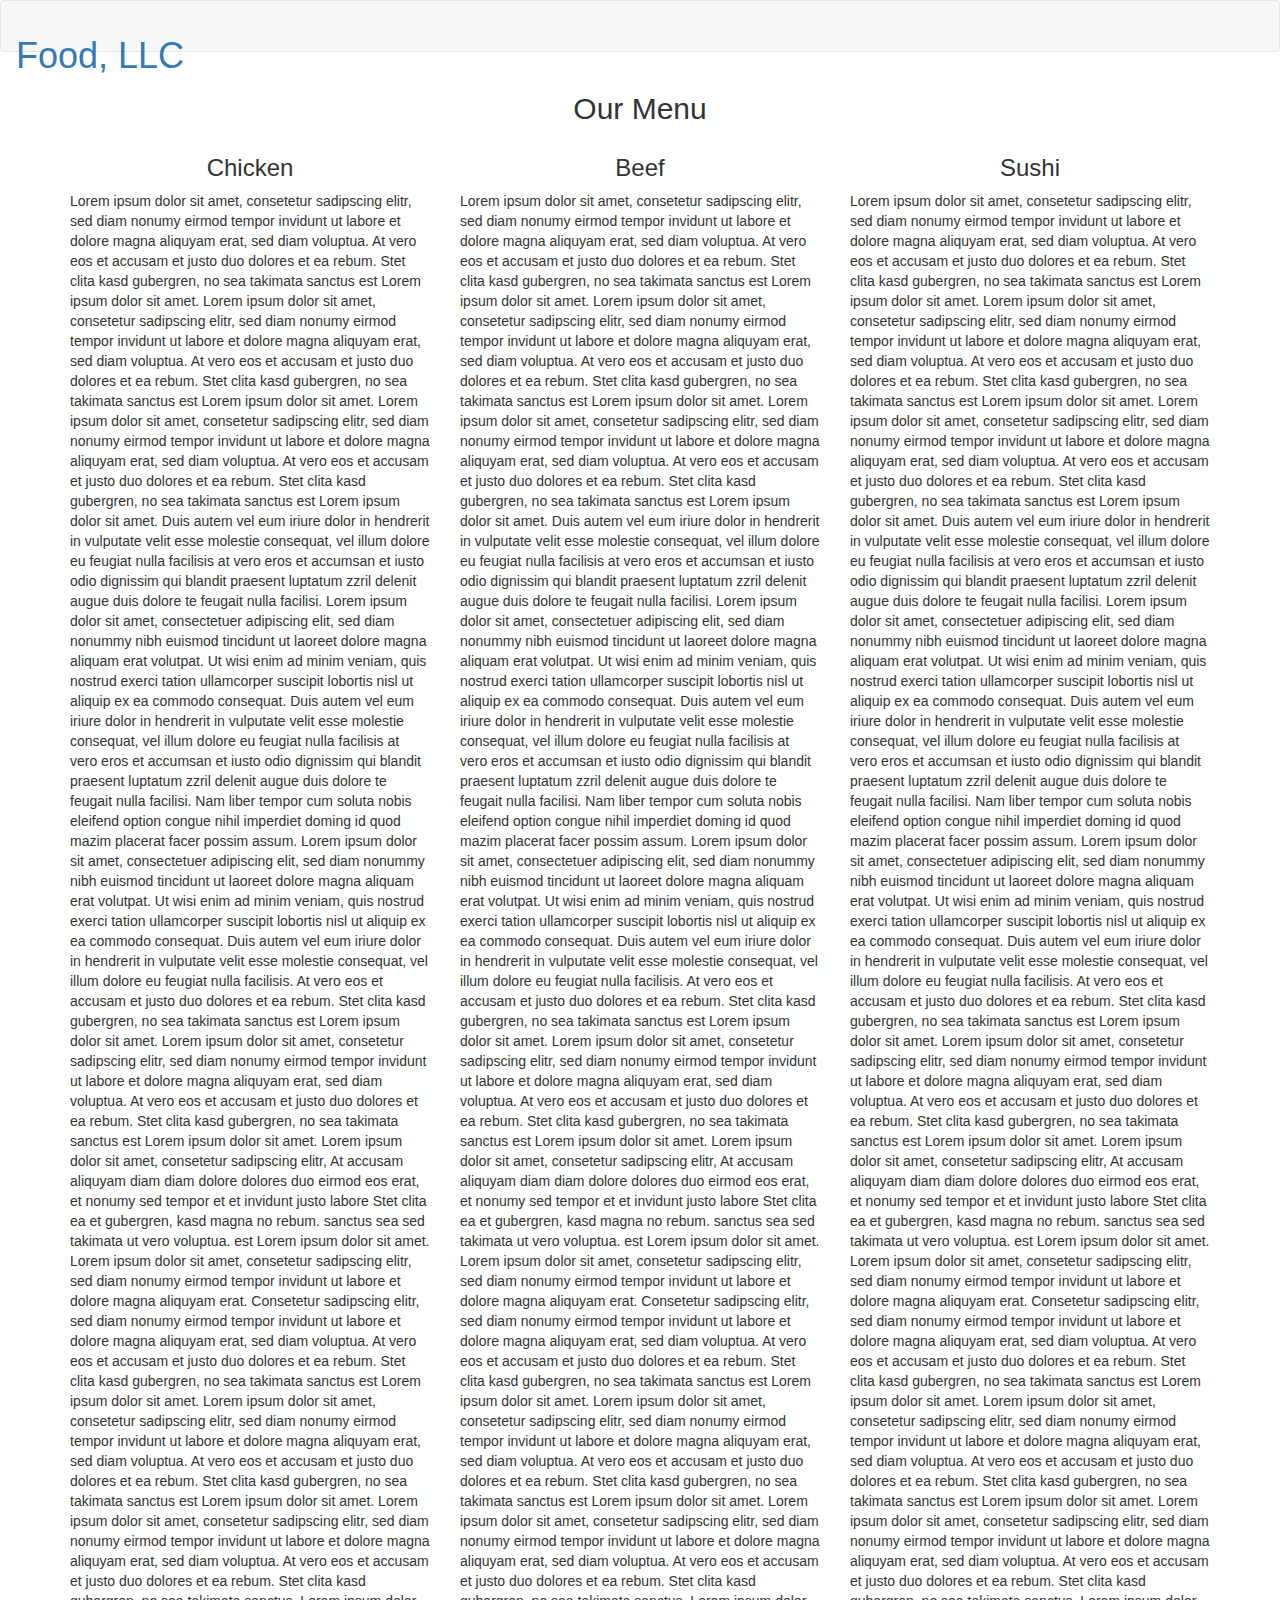
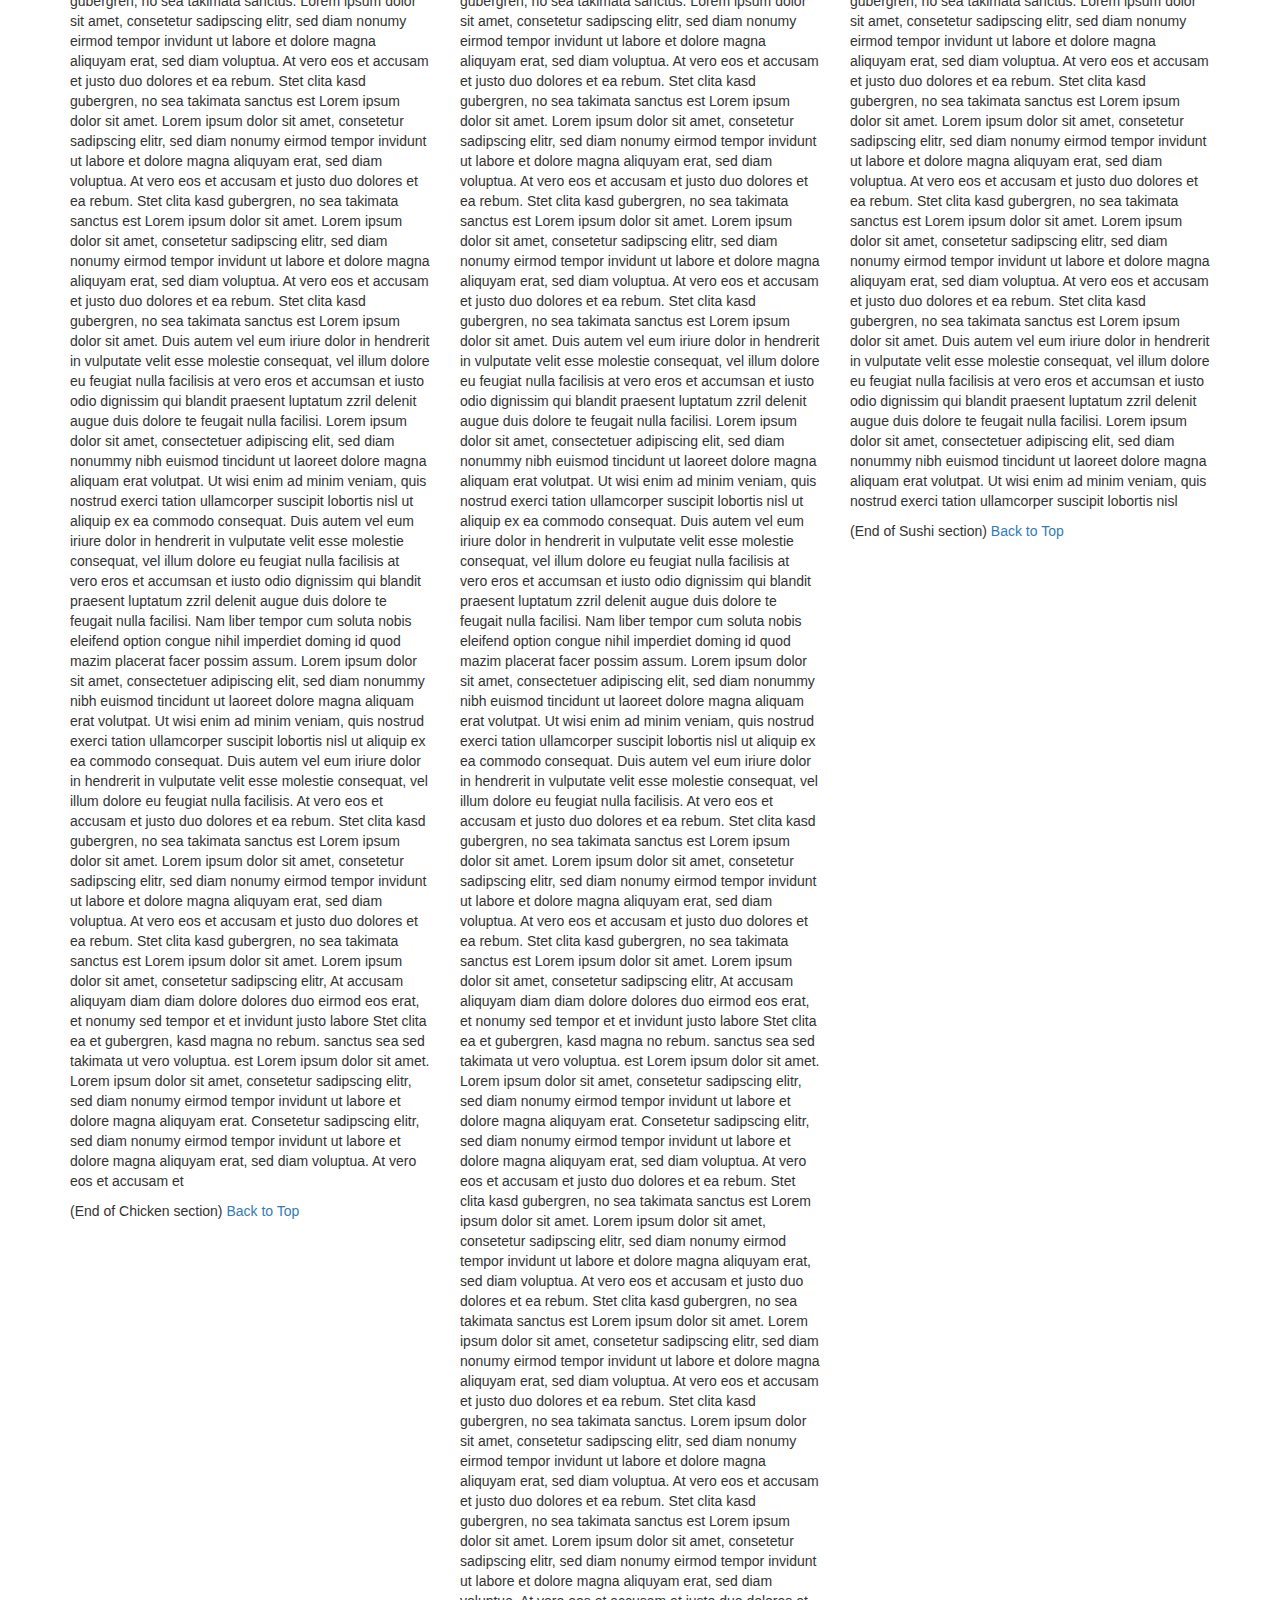
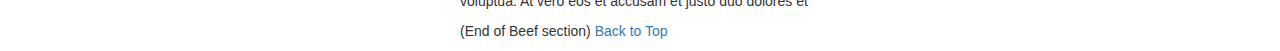
==== mod3_solution/index.html @ 335a5d44 "m" ====
<!DOCTYPE html>
<html lang="zxx">

<head>
    <meta charset="utf-8">
    <meta http-equiv="X-UA-Compatible" content="IE=edge">
    <meta name="viewport" content="width=device-width, initial-scale=1">
    <title>Assignment Solution for Module 3</title>
    <link rel="stylesheet" href="css/bootstrap.min.css">
    <link rel="stylesheet" href="css/styles.css">
    <link href="https://fonts.googleapis.com/css?family=Source+Sans+Pro" rel="stylesheet">
    <link href="https://fonts.googleapis.com/css?family=Abril+Fatface" rel="stylesheet">

    <!-- HTML5 shim and Respond.js for IE8 support of HTML5 elements and media queries -->
    <!-- WARNING: Respond.js doesn't work if you view the page via file:// -->
    <!--[if lt IE 9]>
      <script src="https://oss.maxcdn.com/html5shiv/3.7.2/html5shiv.min.js"></script>
      <script src="https://oss.maxcdn.com/respond/1.4.2/respond.min.js"></script>
    <![endif]-->
</head>

<body>
    <header>
        <nav id="header-nav" class="navbar navbar-default">
            <div class="container-fluid">
                <div class="navbar-header">
                    <div class="navbar-brand">
                        <a href="index.html"><h1>Food, LLC</h1></a>
                    </div>

                    <button type="button" class="navbar-toggle collapsed visible-xs" data-toggle="collapse" data-target="#collapsable-nav" aria-expanded="false">
                        <span class="sr-only">Toggle navigation</span>
                        <span class="icon-bar"></span>
                        <span class="icon-bar"></span>
                        <span class="icon-bar"></span>
                    </button>
                </div>

                <div id="collapsable-nav" class="collapse navbar-collapse">
                    <ul id="nav-list" class="nav navbar-nav navbar-right visible-xs text-center">
                        <li>
                            <a href="#chicken-tile"><br class="hidden-xs"> Chicken</a>
                        </li>
                        <li>
                            <a href="#beef-tile"><br class="hidden-xs"> Beef</a>
                        </li>
                        <li>
                            <a href="#sushi-tile"><br class="hidden-xs"> Sushi</a>
                        </li>
                    </ul>
                </div>
            </div>
        </nav>
    </header>

    <div id="main-content" class="container">
        <h2 id="top-heading" class="text-center">Our Menu</h2>
        <div id="home-tiles" class="row">
            <div class="col-md-4 col-sm-6 col-xs-12">
                <div id="chicken-tile">
                    <section>
                        <h3 class="text-center">Chicken</h3>
                        <p>
                            Lorem ipsum dolor sit amet, consetetur sadipscing elitr, sed diam nonumy eirmod tempor invidunt ut labore et dolore magna aliquyam erat, sed diam voluptua. At vero eos et accusam et justo duo dolores et ea rebum. Stet clita kasd gubergren, no sea takimata
                            sanctus est Lorem ipsum dolor sit amet. Lorem ipsum dolor sit amet, consetetur sadipscing elitr, sed diam nonumy eirmod tempor invidunt ut labore et dolore magna aliquyam erat, sed diam voluptua. At vero eos et accusam et justo
                            duo dolores et ea rebum. Stet clita kasd gubergren, no sea takimata sanctus est Lorem ipsum dolor sit amet. Lorem ipsum dolor sit amet, consetetur sadipscing elitr, sed diam nonumy eirmod tempor invidunt ut labore et dolore
                            magna aliquyam erat, sed diam voluptua. At vero eos et accusam et justo duo dolores et ea rebum. Stet clita kasd gubergren, no sea takimata sanctus est Lorem ipsum dolor sit amet. Duis autem vel eum iriure dolor in hendrerit
                            in vulputate velit esse molestie consequat, vel illum dolore eu feugiat nulla facilisis at vero eros et accumsan et iusto odio dignissim qui blandit praesent luptatum zzril delenit augue duis dolore te feugait nulla facilisi.
                            Lorem ipsum dolor sit amet, consectetuer adipiscing elit, sed diam nonummy nibh euismod tincidunt ut laoreet dolore magna aliquam erat volutpat. Ut wisi enim ad minim veniam, quis nostrud exerci tation ullamcorper suscipit
                            lobortis nisl ut aliquip ex ea commodo consequat. Duis autem vel eum iriure dolor in hendrerit in vulputate velit esse molestie consequat, vel illum dolore eu feugiat nulla facilisis at vero eros et accumsan et iusto odio dignissim
                            qui blandit praesent luptatum zzril delenit augue duis dolore te feugait nulla facilisi. Nam liber tempor cum soluta nobis eleifend option congue nihil imperdiet doming id quod mazim placerat facer possim assum. Lorem ipsum
                            dolor sit amet, consectetuer adipiscing elit, sed diam nonummy nibh euismod tincidunt ut laoreet dolore magna aliquam erat volutpat. Ut wisi enim ad minim veniam, quis nostrud exerci tation ullamcorper suscipit lobortis nisl
                            ut aliquip ex ea commodo consequat. Duis autem vel eum iriure dolor in hendrerit in vulputate velit esse molestie consequat, vel illum dolore eu feugiat nulla facilisis. At vero eos et accusam et justo duo dolores et ea rebum.
                            Stet clita kasd gubergren, no sea takimata sanctus est Lorem ipsum dolor sit amet. Lorem ipsum dolor sit amet, consetetur sadipscing elitr, sed diam nonumy eirmod tempor invidunt ut labore et dolore magna aliquyam erat, sed
                            diam voluptua. At vero eos et accusam et justo duo dolores et ea rebum. Stet clita kasd gubergren, no sea takimata sanctus est Lorem ipsum dolor sit amet. Lorem ipsum dolor sit amet, consetetur sadipscing elitr, At accusam
                            aliquyam diam diam dolore dolores duo eirmod eos erat, et nonumy sed tempor et et invidunt justo labore Stet clita ea et gubergren, kasd magna no rebum. sanctus sea sed takimata ut vero voluptua. est Lorem ipsum dolor sit amet.
                            Lorem ipsum dolor sit amet, consetetur sadipscing elitr, sed diam nonumy eirmod tempor invidunt ut labore et dolore magna aliquyam erat. Consetetur sadipscing elitr, sed diam nonumy eirmod tempor invidunt ut labore et dolore
                            magna aliquyam erat, sed diam voluptua. At vero eos et accusam et justo duo dolores et ea rebum. Stet clita kasd gubergren, no sea takimata sanctus est Lorem ipsum dolor sit amet. Lorem ipsum dolor sit amet, consetetur sadipscing
                            elitr, sed diam nonumy eirmod tempor invidunt ut labore et dolore magna aliquyam erat, sed diam voluptua. At vero eos et accusam et justo duo dolores et ea rebum. Stet clita kasd gubergren, no sea takimata sanctus est Lorem
                            ipsum dolor sit amet. Lorem ipsum dolor sit amet, consetetur sadipscing elitr, sed diam nonumy eirmod tempor invidunt ut labore et dolore magna aliquyam erat, sed diam voluptua. At vero eos et accusam et justo duo dolores et
                            ea rebum. Stet clita kasd gubergren, no sea takimata sanctus. Lorem ipsum dolor sit amet, consetetur sadipscing elitr, sed diam nonumy eirmod tempor invidunt ut labore et dolore magna aliquyam erat, sed diam voluptua. At vero
                            eos et accusam et justo duo dolores et ea rebum. Stet clita kasd gubergren, no sea takimata sanctus est Lorem ipsum dolor sit amet. Lorem ipsum dolor sit amet, consetetur sadipscing elitr, sed diam nonumy eirmod tempor invidunt
                            ut labore et dolore magna aliquyam erat, sed diam voluptua. At vero eos et accusam et justo duo dolores et ea rebum. Stet clita kasd gubergren, no sea takimata sanctus est Lorem ipsum dolor sit amet. Lorem ipsum dolor sit amet,
                            consetetur sadipscing elitr, sed diam nonumy eirmod tempor invidunt ut labore et dolore magna aliquyam erat, sed diam voluptua. At vero eos et accusam et justo duo dolores et ea rebum. Stet clita kasd gubergren, no sea takimata
                            sanctus est Lorem ipsum dolor sit amet. Duis autem vel eum iriure dolor in hendrerit in vulputate velit esse molestie consequat, vel illum dolore eu feugiat nulla facilisis at vero eros et accumsan et iusto odio dignissim qui
                            blandit praesent luptatum zzril delenit augue duis dolore te feugait nulla facilisi. Lorem ipsum dolor sit amet, consectetuer adipiscing elit, sed diam nonummy nibh euismod tincidunt ut laoreet dolore magna aliquam erat volutpat.
                            Ut wisi enim ad minim veniam, quis nostrud exerci tation ullamcorper suscipit lobortis nisl ut aliquip ex ea commodo consequat. Duis autem vel eum iriure dolor in hendrerit in vulputate velit esse molestie consequat, vel illum
                            dolore eu feugiat nulla facilisis at vero eros et accumsan et iusto odio dignissim qui blandit praesent luptatum zzril delenit augue duis dolore te feugait nulla facilisi. Nam liber tempor cum soluta nobis eleifend option congue
                            nihil imperdiet doming id quod mazim placerat facer possim assum. Lorem ipsum dolor sit amet, consectetuer adipiscing elit, sed diam nonummy nibh euismod tincidunt ut laoreet dolore magna aliquam erat volutpat. Ut wisi enim
                            ad minim veniam, quis nostrud exerci tation ullamcorper suscipit lobortis nisl ut aliquip ex ea commodo consequat. Duis autem vel eum iriure dolor in hendrerit in vulputate velit esse molestie consequat, vel illum dolore eu
                            feugiat nulla facilisis. At vero eos et accusam et justo duo dolores et ea rebum. Stet clita kasd gubergren, no sea takimata sanctus est Lorem ipsum dolor sit amet. Lorem ipsum dolor sit amet, consetetur sadipscing elitr, sed
                            diam nonumy eirmod tempor invidunt ut labore et dolore magna aliquyam erat, sed diam voluptua. At vero eos et accusam et justo duo dolores et ea rebum. Stet clita kasd gubergren, no sea takimata sanctus est Lorem ipsum dolor
                            sit amet. Lorem ipsum dolor sit amet, consetetur sadipscing elitr, At accusam aliquyam diam diam dolore dolores duo eirmod eos erat, et nonumy sed tempor et et invidunt justo labore Stet clita ea et gubergren, kasd magna no
                            rebum. sanctus sea sed takimata ut vero voluptua. est Lorem ipsum dolor sit amet. Lorem ipsum dolor sit amet, consetetur sadipscing elitr, sed diam nonumy eirmod tempor invidunt ut labore et dolore magna aliquyam erat. Consetetur
                            sadipscing elitr, sed diam nonumy eirmod tempor invidunt ut labore et dolore magna aliquyam erat, sed diam voluptua. At vero eos et accusam et
                        </p>
                        <p>
                            (End of Chicken section) <a href="#top-heading">Back to Top</a>
                        </p>
                    </section>
                </div>
            </div>
            <div class="col-md-4 col-sm-6 col-xs-12">
                <div id="beef-tile">
                    <section>
                        <h3 class="text-center">Beef</h3>
                        <p>
                            Lorem ipsum dolor sit amet, consetetur sadipscing elitr, sed diam nonumy eirmod tempor invidunt ut labore et dolore magna aliquyam erat, sed diam voluptua. At vero eos et accusam et justo duo dolores et ea rebum. Stet clita kasd gubergren, no sea takimata
                            sanctus est Lorem ipsum dolor sit amet. Lorem ipsum dolor sit amet, consetetur sadipscing elitr, sed diam nonumy eirmod tempor invidunt ut labore et dolore magna aliquyam erat, sed diam voluptua. At vero eos et accusam et justo
                            duo dolores et ea rebum. Stet clita kasd gubergren, no sea takimata sanctus est Lorem ipsum dolor sit amet. Lorem ipsum dolor sit amet, consetetur sadipscing elitr, sed diam nonumy eirmod tempor invidunt ut labore et dolore
                            magna aliquyam erat, sed diam voluptua. At vero eos et accusam et justo duo dolores et ea rebum. Stet clita kasd gubergren, no sea takimata sanctus est Lorem ipsum dolor sit amet. Duis autem vel eum iriure dolor in hendrerit
                            in vulputate velit esse molestie consequat, vel illum dolore eu feugiat nulla facilisis at vero eros et accumsan et iusto odio dignissim qui blandit praesent luptatum zzril delenit augue duis dolore te feugait nulla facilisi.
                            Lorem ipsum dolor sit amet, consectetuer adipiscing elit, sed diam nonummy nibh euismod tincidunt ut laoreet dolore magna aliquam erat volutpat. Ut wisi enim ad minim veniam, quis nostrud exerci tation ullamcorper suscipit
                            lobortis nisl ut aliquip ex ea commodo consequat. Duis autem vel eum iriure dolor in hendrerit in vulputate velit esse molestie consequat, vel illum dolore eu feugiat nulla facilisis at vero eros et accumsan et iusto odio dignissim
                            qui blandit praesent luptatum zzril delenit augue duis dolore te feugait nulla facilisi. Nam liber tempor cum soluta nobis eleifend option congue nihil imperdiet doming id quod mazim placerat facer possim assum. Lorem ipsum
                            dolor sit amet, consectetuer adipiscing elit, sed diam nonummy nibh euismod tincidunt ut laoreet dolore magna aliquam erat volutpat. Ut wisi enim ad minim veniam, quis nostrud exerci tation ullamcorper suscipit lobortis nisl
                            ut aliquip ex ea commodo consequat. Duis autem vel eum iriure dolor in hendrerit in vulputate velit esse molestie consequat, vel illum dolore eu feugiat nulla facilisis. At vero eos et accusam et justo duo dolores et ea rebum.
                            Stet clita kasd gubergren, no sea takimata sanctus est Lorem ipsum dolor sit amet. Lorem ipsum dolor sit amet, consetetur sadipscing elitr, sed diam nonumy eirmod tempor invidunt ut labore et dolore magna aliquyam erat, sed
                            diam voluptua. At vero eos et accusam et justo duo dolores et ea rebum. Stet clita kasd gubergren, no sea takimata sanctus est Lorem ipsum dolor sit amet. Lorem ipsum dolor sit amet, consetetur sadipscing elitr, At accusam
                            aliquyam diam diam dolore dolores duo eirmod eos erat, et nonumy sed tempor et et invidunt justo labore Stet clita ea et gubergren, kasd magna no rebum. sanctus sea sed takimata ut vero voluptua. est Lorem ipsum dolor sit amet.
                            Lorem ipsum dolor sit amet, consetetur sadipscing elitr, sed diam nonumy eirmod tempor invidunt ut labore et dolore magna aliquyam erat. Consetetur sadipscing elitr, sed diam nonumy eirmod tempor invidunt ut labore et dolore
                            magna aliquyam erat, sed diam voluptua. At vero eos et accusam et justo duo dolores et ea rebum. Stet clita kasd gubergren, no sea takimata sanctus est Lorem ipsum dolor sit amet. Lorem ipsum dolor sit amet, consetetur sadipscing
                            elitr, sed diam nonumy eirmod tempor invidunt ut labore et dolore magna aliquyam erat, sed diam voluptua. At vero eos et accusam et justo duo dolores et ea rebum. Stet clita kasd gubergren, no sea takimata sanctus est Lorem
                            ipsum dolor sit amet. Lorem ipsum dolor sit amet, consetetur sadipscing elitr, sed diam nonumy eirmod tempor invidunt ut labore et dolore magna aliquyam erat, sed diam voluptua. At vero eos et accusam et justo duo dolores et
                            ea rebum. Stet clita kasd gubergren, no sea takimata sanctus. Lorem ipsum dolor sit amet, consetetur sadipscing elitr, sed diam nonumy eirmod tempor invidunt ut labore et dolore magna aliquyam erat, sed diam voluptua. At vero
                            eos et accusam et justo duo dolores et ea rebum. Stet clita kasd gubergren, no sea takimata sanctus est Lorem ipsum dolor sit amet. Lorem ipsum dolor sit amet, consetetur sadipscing elitr, sed diam nonumy eirmod tempor invidunt
                            ut labore et dolore magna aliquyam erat, sed diam voluptua. At vero eos et accusam et justo duo dolores et ea rebum. Stet clita kasd gubergren, no sea takimata sanctus est Lorem ipsum dolor sit amet. Lorem ipsum dolor sit amet,
                            consetetur sadipscing elitr, sed diam nonumy eirmod tempor invidunt ut labore et dolore magna aliquyam erat, sed diam voluptua. At vero eos et accusam et justo duo dolores et ea rebum. Stet clita kasd gubergren, no sea takimata
                            sanctus est Lorem ipsum dolor sit amet. Duis autem vel eum iriure dolor in hendrerit in vulputate velit esse molestie consequat, vel illum dolore eu feugiat nulla facilisis at vero eros et accumsan et iusto odio dignissim qui
                            blandit praesent luptatum zzril delenit augue duis dolore te feugait nulla facilisi. Lorem ipsum dolor sit amet, consectetuer adipiscing elit, sed diam nonummy nibh euismod tincidunt ut laoreet dolore magna aliquam erat volutpat.
                            Ut wisi enim ad minim veniam, quis nostrud exerci tation ullamcorper suscipit lobortis nisl ut aliquip ex ea commodo consequat. Duis autem vel eum iriure dolor in hendrerit in vulputate velit esse molestie consequat, vel illum
                            dolore eu feugiat nulla facilisis at vero eros et accumsan et iusto odio dignissim qui blandit praesent luptatum zzril delenit augue duis dolore te feugait nulla facilisi. Nam liber tempor cum soluta nobis eleifend option congue
                            nihil imperdiet doming id quod mazim placerat facer possim assum. Lorem ipsum dolor sit amet, consectetuer adipiscing elit, sed diam nonummy nibh euismod tincidunt ut laoreet dolore magna aliquam erat volutpat. Ut wisi enim
                            ad minim veniam, quis nostrud exerci tation ullamcorper suscipit lobortis nisl ut aliquip ex ea commodo consequat. Duis autem vel eum iriure dolor in hendrerit in vulputate velit esse molestie consequat, vel illum dolore eu
                            feugiat nulla facilisis. At vero eos et accusam et justo duo dolores et ea rebum. Stet clita kasd gubergren, no sea takimata sanctus est Lorem ipsum dolor sit amet. Lorem ipsum dolor sit amet, consetetur sadipscing elitr, sed
                            diam nonumy eirmod tempor invidunt ut labore et dolore magna aliquyam erat, sed diam voluptua. At vero eos et accusam et justo duo dolores et ea rebum. Stet clita kasd gubergren, no sea takimata sanctus est Lorem ipsum dolor
                            sit amet. Lorem ipsum dolor sit amet, consetetur sadipscing elitr, At accusam aliquyam diam diam dolore dolores duo eirmod eos erat, et nonumy sed tempor et et invidunt justo labore Stet clita ea et gubergren, kasd magna no
                            rebum. sanctus sea sed takimata ut vero voluptua. est Lorem ipsum dolor sit amet. Lorem ipsum dolor sit amet, consetetur sadipscing elitr, sed diam nonumy eirmod tempor invidunt ut labore et dolore magna aliquyam erat. Consetetur
                            sadipscing elitr, sed diam nonumy eirmod tempor invidunt ut labore et dolore magna aliquyam erat, sed diam voluptua. At vero eos et accusam et justo duo dolores et ea rebum. Stet clita kasd gubergren, no sea takimata sanctus
                            est Lorem ipsum dolor sit amet. Lorem ipsum dolor sit amet, consetetur sadipscing elitr, sed diam nonumy eirmod tempor invidunt ut labore et dolore magna aliquyam erat, sed diam voluptua. At vero eos et accusam et justo duo
                            dolores et ea rebum. Stet clita kasd gubergren, no sea takimata sanctus est Lorem ipsum dolor sit amet. Lorem ipsum dolor sit amet, consetetur sadipscing elitr, sed diam nonumy eirmod tempor invidunt ut labore et dolore magna
                            aliquyam erat, sed diam voluptua. At vero eos et accusam et justo duo dolores et ea rebum. Stet clita kasd gubergren, no sea takimata sanctus. Lorem ipsum dolor sit amet, consetetur sadipscing elitr, sed diam nonumy eirmod
                            tempor invidunt ut labore et dolore magna aliquyam erat, sed diam voluptua. At vero eos et accusam et justo duo dolores et ea rebum. Stet clita kasd gubergren, no sea takimata sanctus est Lorem ipsum dolor sit amet. Lorem ipsum
                            dolor sit amet, consetetur sadipscing elitr, sed diam nonumy eirmod tempor invidunt ut labore et dolore magna aliquyam erat, sed diam voluptua. At vero eos et accusam et justo duo dolores et
                        </p>
                        <p>
                            (End of Beef section) <a href="#top-heading">Back to Top</a>
                        </p>
                    </section>
                </div>
            </div>
            <!-- <div class="clearfix visible-md-block"></div> -->
            <div class="col-md-4 col-sm-12 col-xs-12">
                <div id="sushi-tile">
                    <section>
                        <h3 class="text-center">Sushi</h3>
                        <p>
                            Lorem ipsum dolor sit amet, consetetur sadipscing elitr, sed diam nonumy eirmod tempor invidunt ut labore et dolore magna aliquyam erat, sed diam voluptua. At vero eos et accusam et justo duo dolores et ea rebum. Stet clita kasd gubergren, no sea takimata
                            sanctus est Lorem ipsum dolor sit amet. Lorem ipsum dolor sit amet, consetetur sadipscing elitr, sed diam nonumy eirmod tempor invidunt ut labore et dolore magna aliquyam erat, sed diam voluptua. At vero eos et accusam et justo
                            duo dolores et ea rebum. Stet clita kasd gubergren, no sea takimata sanctus est Lorem ipsum dolor sit amet. Lorem ipsum dolor sit amet, consetetur sadipscing elitr, sed diam nonumy eirmod tempor invidunt ut labore et dolore
                            magna aliquyam erat, sed diam voluptua. At vero eos et accusam et justo duo dolores et ea rebum. Stet clita kasd gubergren, no sea takimata sanctus est Lorem ipsum dolor sit amet. Duis autem vel eum iriure dolor in hendrerit
                            in vulputate velit esse molestie consequat, vel illum dolore eu feugiat nulla facilisis at vero eros et accumsan et iusto odio dignissim qui blandit praesent luptatum zzril delenit augue duis dolore te feugait nulla facilisi.
                            Lorem ipsum dolor sit amet, consectetuer adipiscing elit, sed diam nonummy nibh euismod tincidunt ut laoreet dolore magna aliquam erat volutpat. Ut wisi enim ad minim veniam, quis nostrud exerci tation ullamcorper suscipit
                            lobortis nisl ut aliquip ex ea commodo consequat. Duis autem vel eum iriure dolor in hendrerit in vulputate velit esse molestie consequat, vel illum dolore eu feugiat nulla facilisis at vero eros et accumsan et iusto odio dignissim
                            qui blandit praesent luptatum zzril delenit augue duis dolore te feugait nulla facilisi. Nam liber tempor cum soluta nobis eleifend option congue nihil imperdiet doming id quod mazim placerat facer possim assum. Lorem ipsum
                            dolor sit amet, consectetuer adipiscing elit, sed diam nonummy nibh euismod tincidunt ut laoreet dolore magna aliquam erat volutpat. Ut wisi enim ad minim veniam, quis nostrud exerci tation ullamcorper suscipit lobortis nisl
                            ut aliquip ex ea commodo consequat. Duis autem vel eum iriure dolor in hendrerit in vulputate velit esse molestie consequat, vel illum dolore eu feugiat nulla facilisis. At vero eos et accusam et justo duo dolores et ea rebum.
                            Stet clita kasd gubergren, no sea takimata sanctus est Lorem ipsum dolor sit amet. Lorem ipsum dolor sit amet, consetetur sadipscing elitr, sed diam nonumy eirmod tempor invidunt ut labore et dolore magna aliquyam erat, sed
                            diam voluptua. At vero eos et accusam et justo duo dolores et ea rebum. Stet clita kasd gubergren, no sea takimata sanctus est Lorem ipsum dolor sit amet. Lorem ipsum dolor sit amet, consetetur sadipscing elitr, At accusam
                            aliquyam diam diam dolore dolores duo eirmod eos erat, et nonumy sed tempor et et invidunt justo labore Stet clita ea et gubergren, kasd magna no rebum. sanctus sea sed takimata ut vero voluptua. est Lorem ipsum dolor sit amet.
                            Lorem ipsum dolor sit amet, consetetur sadipscing elitr, sed diam nonumy eirmod tempor invidunt ut labore et dolore magna aliquyam erat. Consetetur sadipscing elitr, sed diam nonumy eirmod tempor invidunt ut labore et dolore
                            magna aliquyam erat, sed diam voluptua. At vero eos et accusam et justo duo dolores et ea rebum. Stet clita kasd gubergren, no sea takimata sanctus est Lorem ipsum dolor sit amet. Lorem ipsum dolor sit amet, consetetur sadipscing
                            elitr, sed diam nonumy eirmod tempor invidunt ut labore et dolore magna aliquyam erat, sed diam voluptua. At vero eos et accusam et justo duo dolores et ea rebum. Stet clita kasd gubergren, no sea takimata sanctus est Lorem
                            ipsum dolor sit amet. Lorem ipsum dolor sit amet, consetetur sadipscing elitr, sed diam nonumy eirmod tempor invidunt ut labore et dolore magna aliquyam erat, sed diam voluptua. At vero eos et accusam et justo duo dolores et
                            ea rebum. Stet clita kasd gubergren, no sea takimata sanctus. Lorem ipsum dolor sit amet, consetetur sadipscing elitr, sed diam nonumy eirmod tempor invidunt ut labore et dolore magna aliquyam erat, sed diam voluptua. At vero
                            eos et accusam et justo duo dolores et ea rebum. Stet clita kasd gubergren, no sea takimata sanctus est Lorem ipsum dolor sit amet. Lorem ipsum dolor sit amet, consetetur sadipscing elitr, sed diam nonumy eirmod tempor invidunt
                            ut labore et dolore magna aliquyam erat, sed diam voluptua. At vero eos et accusam et justo duo dolores et ea rebum. Stet clita kasd gubergren, no sea takimata sanctus est Lorem ipsum dolor sit amet. Lorem ipsum dolor sit amet,
                            consetetur sadipscing elitr, sed diam nonumy eirmod tempor invidunt ut labore et dolore magna aliquyam erat, sed diam voluptua. At vero eos et accusam et justo duo dolores et ea rebum. Stet clita kasd gubergren, no sea takimata
                            sanctus est Lorem ipsum dolor sit amet. Duis autem vel eum iriure dolor in hendrerit in vulputate velit esse molestie consequat, vel illum dolore eu feugiat nulla facilisis at vero eros et accumsan et iusto odio dignissim qui
                            blandit praesent luptatum zzril delenit augue duis dolore te feugait nulla facilisi. Lorem ipsum dolor sit amet, consectetuer adipiscing elit, sed diam nonummy nibh euismod tincidunt ut laoreet dolore magna aliquam erat volutpat.
                            Ut wisi enim ad minim veniam, quis nostrud exerci tation ullamcorper suscipit lobortis nisl
                        </p>
                        <p>
                            (End of Sushi section) <a href="#top-heading">Back to Top</a>
                        </p>
                    </section>
                </div>
            </div>
            <!-- <div class="clearfix visible-lg-block"></div> -->
        </div>
    </div>
    <div class="clearfix visible-lg-block"></div>


    <!-- jQuery (Bootstrap JS plugins depend on it) -->
    <script src="js/jquery-3.1.1.min.js"></script>
    <script src="js/bootstrap.min.js"></script>
    <!-- <script src="js/script.js"></script> -->

</body>

</html>
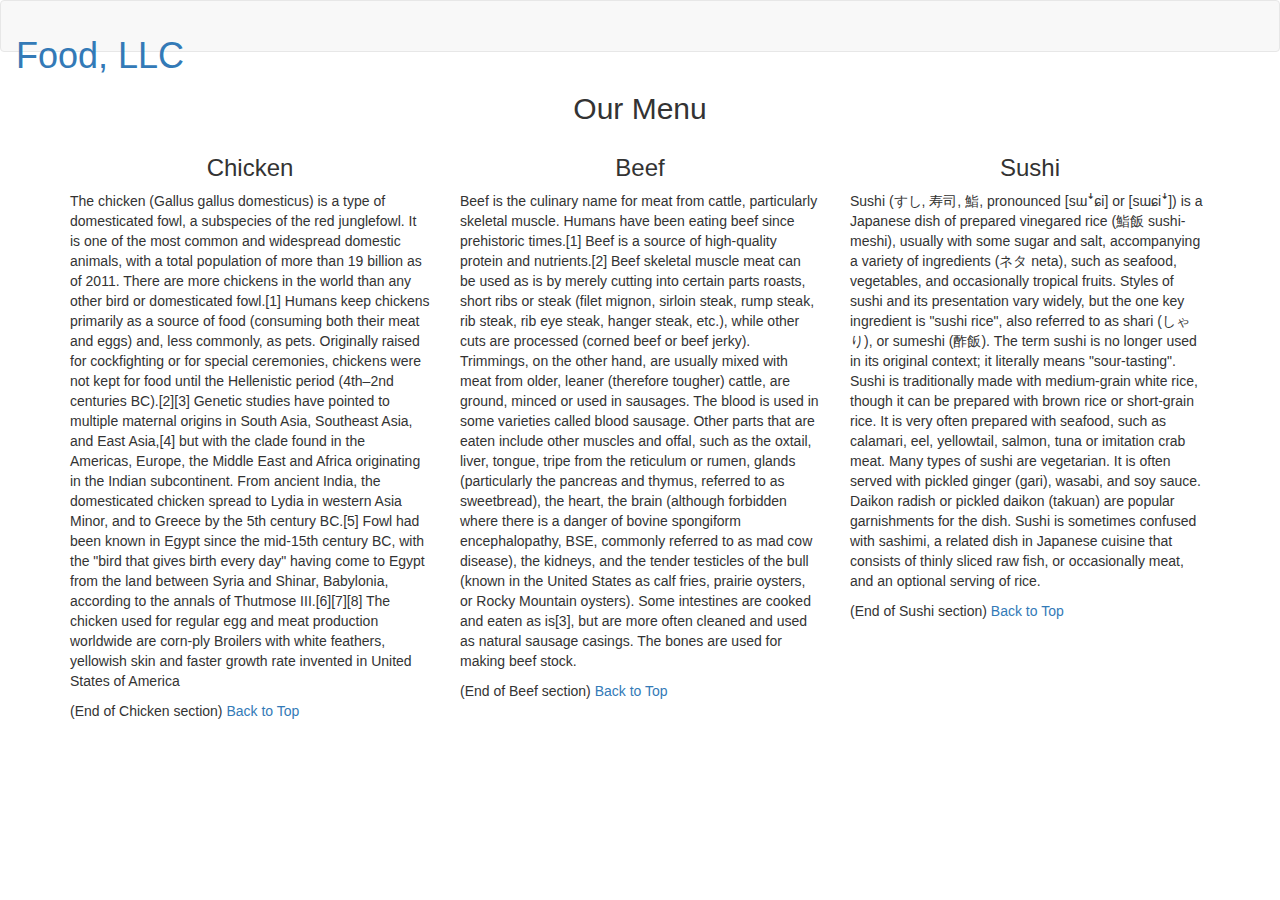
==== commit 05c1ae88: "m" ====
--- a/mod3_solution/index.html
+++ b/mod3_solution/index.html
@@ -11,12 +11,7 @@
     <link href="https://fonts.googleapis.com/css?family=Source+Sans+Pro" rel="stylesheet">
     <link href="https://fonts.googleapis.com/css?family=Abril+Fatface" rel="stylesheet">
 
-    <!-- HTML5 shim and Respond.js for IE8 support of HTML5 elements and media queries -->
-    <!-- WARNING: Respond.js doesn't work if you view the page via file:// -->
-    <!--[if lt IE 9]>
-      <script src="https://oss.maxcdn.com/html5shiv/3.7.2/html5shiv.min.js"></script>
-      <script src="https://oss.maxcdn.com/respond/1.4.2/respond.min.js"></script>
-    <![endif]-->
+    
 </head>
 
 <body>
@@ -61,38 +56,9 @@
                     <section>
                         <h3 class="text-center">Chicken</h3>
                         <p>
-                            Lorem ipsum dolor sit amet, consetetur sadipscing elitr, sed diam nonumy eirmod tempor invidunt ut labore et dolore magna aliquyam erat, sed diam voluptua. At vero eos et accusam et justo duo dolores et ea rebum. Stet clita kasd gubergren, no sea takimata
-                            sanctus est Lorem ipsum dolor sit amet. Lorem ipsum dolor sit amet, consetetur sadipscing elitr, sed diam nonumy eirmod tempor invidunt ut labore et dolore magna aliquyam erat, sed diam voluptua. At vero eos et accusam et justo
-                            duo dolores et ea rebum. Stet clita kasd gubergren, no sea takimata sanctus est Lorem ipsum dolor sit amet. Lorem ipsum dolor sit amet, consetetur sadipscing elitr, sed diam nonumy eirmod tempor invidunt ut labore et dolore
-                            magna aliquyam erat, sed diam voluptua. At vero eos et accusam et justo duo dolores et ea rebum. Stet clita kasd gubergren, no sea takimata sanctus est Lorem ipsum dolor sit amet. Duis autem vel eum iriure dolor in hendrerit
-                            in vulputate velit esse molestie consequat, vel illum dolore eu feugiat nulla facilisis at vero eros et accumsan et iusto odio dignissim qui blandit praesent luptatum zzril delenit augue duis dolore te feugait nulla facilisi.
-                            Lorem ipsum dolor sit amet, consectetuer adipiscing elit, sed diam nonummy nibh euismod tincidunt ut laoreet dolore magna aliquam erat volutpat. Ut wisi enim ad minim veniam, quis nostrud exerci tation ullamcorper suscipit
-                            lobortis nisl ut aliquip ex ea commodo consequat. Duis autem vel eum iriure dolor in hendrerit in vulputate velit esse molestie consequat, vel illum dolore eu feugiat nulla facilisis at vero eros et accumsan et iusto odio dignissim
-                            qui blandit praesent luptatum zzril delenit augue duis dolore te feugait nulla facilisi. Nam liber tempor cum soluta nobis eleifend option congue nihil imperdiet doming id quod mazim placerat facer possim assum. Lorem ipsum
-                            dolor sit amet, consectetuer adipiscing elit, sed diam nonummy nibh euismod tincidunt ut laoreet dolore magna aliquam erat volutpat. Ut wisi enim ad minim veniam, quis nostrud exerci tation ullamcorper suscipit lobortis nisl
-                            ut aliquip ex ea commodo consequat. Duis autem vel eum iriure dolor in hendrerit in vulputate velit esse molestie consequat, vel illum dolore eu feugiat nulla facilisis. At vero eos et accusam et justo duo dolores et ea rebum.
-                            Stet clita kasd gubergren, no sea takimata sanctus est Lorem ipsum dolor sit amet. Lorem ipsum dolor sit amet, consetetur sadipscing elitr, sed diam nonumy eirmod tempor invidunt ut labore et dolore magna aliquyam erat, sed
-                            diam voluptua. At vero eos et accusam et justo duo dolores et ea rebum. Stet clita kasd gubergren, no sea takimata sanctus est Lorem ipsum dolor sit amet. Lorem ipsum dolor sit amet, consetetur sadipscing elitr, At accusam
-                            aliquyam diam diam dolore dolores duo eirmod eos erat, et nonumy sed tempor et et invidunt justo labore Stet clita ea et gubergren, kasd magna no rebum. sanctus sea sed takimata ut vero voluptua. est Lorem ipsum dolor sit amet.
-                            Lorem ipsum dolor sit amet, consetetur sadipscing elitr, sed diam nonumy eirmod tempor invidunt ut labore et dolore magna aliquyam erat. Consetetur sadipscing elitr, sed diam nonumy eirmod tempor invidunt ut labore et dolore
-                            magna aliquyam erat, sed diam voluptua. At vero eos et accusam et justo duo dolores et ea rebum. Stet clita kasd gubergren, no sea takimata sanctus est Lorem ipsum dolor sit amet. Lorem ipsum dolor sit amet, consetetur sadipscing
-                            elitr, sed diam nonumy eirmod tempor invidunt ut labore et dolore magna aliquyam erat, sed diam voluptua. At vero eos et accusam et justo duo dolores et ea rebum. Stet clita kasd gubergren, no sea takimata sanctus est Lorem
-                            ipsum dolor sit amet. Lorem ipsum dolor sit amet, consetetur sadipscing elitr, sed diam nonumy eirmod tempor invidunt ut labore et dolore magna aliquyam erat, sed diam voluptua. At vero eos et accusam et justo duo dolores et
-                            ea rebum. Stet clita kasd gubergren, no sea takimata sanctus. Lorem ipsum dolor sit amet, consetetur sadipscing elitr, sed diam nonumy eirmod tempor invidunt ut labore et dolore magna aliquyam erat, sed diam voluptua. At vero
-                            eos et accusam et justo duo dolores et ea rebum. Stet clita kasd gubergren, no sea takimata sanctus est Lorem ipsum dolor sit amet. Lorem ipsum dolor sit amet, consetetur sadipscing elitr, sed diam nonumy eirmod tempor invidunt
-                            ut labore et dolore magna aliquyam erat, sed diam voluptua. At vero eos et accusam et justo duo dolores et ea rebum. Stet clita kasd gubergren, no sea takimata sanctus est Lorem ipsum dolor sit amet. Lorem ipsum dolor sit amet,
-                            consetetur sadipscing elitr, sed diam nonumy eirmod tempor invidunt ut labore et dolore magna aliquyam erat, sed diam voluptua. At vero eos et accusam et justo duo dolores et ea rebum. Stet clita kasd gubergren, no sea takimata
-                            sanctus est Lorem ipsum dolor sit amet. Duis autem vel eum iriure dolor in hendrerit in vulputate velit esse molestie consequat, vel illum dolore eu feugiat nulla facilisis at vero eros et accumsan et iusto odio dignissim qui
-                            blandit praesent luptatum zzril delenit augue duis dolore te feugait nulla facilisi. Lorem ipsum dolor sit amet, consectetuer adipiscing elit, sed diam nonummy nibh euismod tincidunt ut laoreet dolore magna aliquam erat volutpat.
-                            Ut wisi enim ad minim veniam, quis nostrud exerci tation ullamcorper suscipit lobortis nisl ut aliquip ex ea commodo consequat. Duis autem vel eum iriure dolor in hendrerit in vulputate velit esse molestie consequat, vel illum
-                            dolore eu feugiat nulla facilisis at vero eros et accumsan et iusto odio dignissim qui blandit praesent luptatum zzril delenit augue duis dolore te feugait nulla facilisi. Nam liber tempor cum soluta nobis eleifend option congue
-                            nihil imperdiet doming id quod mazim placerat facer possim assum. Lorem ipsum dolor sit amet, consectetuer adipiscing elit, sed diam nonummy nibh euismod tincidunt ut laoreet dolore magna aliquam erat volutpat. Ut wisi enim
-                            ad minim veniam, quis nostrud exerci tation ullamcorper suscipit lobortis nisl ut aliquip ex ea commodo consequat. Duis autem vel eum iriure dolor in hendrerit in vulputate velit esse molestie consequat, vel illum dolore eu
-                            feugiat nulla facilisis. At vero eos et accusam et justo duo dolores et ea rebum. Stet clita kasd gubergren, no sea takimata sanctus est Lorem ipsum dolor sit amet. Lorem ipsum dolor sit amet, consetetur sadipscing elitr, sed
-                            diam nonumy eirmod tempor invidunt ut labore et dolore magna aliquyam erat, sed diam voluptua. At vero eos et accusam et justo duo dolores et ea rebum. Stet clita kasd gubergren, no sea takimata sanctus est Lorem ipsum dolor
-                            sit amet. Lorem ipsum dolor sit amet, consetetur sadipscing elitr, At accusam aliquyam diam diam dolore dolores duo eirmod eos erat, et nonumy sed tempor et et invidunt justo labore Stet clita ea et gubergren, kasd magna no
-                            rebum. sanctus sea sed takimata ut vero voluptua. est Lorem ipsum dolor sit amet. Lorem ipsum dolor sit amet, consetetur sadipscing elitr, sed diam nonumy eirmod tempor invidunt ut labore et dolore magna aliquyam erat. Consetetur
-                            sadipscing elitr, sed diam nonumy eirmod tempor invidunt ut labore et dolore magna aliquyam erat, sed diam voluptua. At vero eos et accusam et
+                            The chicken (Gallus gallus domesticus) is a type of domesticated fowl, a subspecies of the red junglefowl. It is one of the most common and widespread domestic animals, with a total population of more than 19 billion as of 2011. There are more chickens in the world than any other bird or domesticated fowl.[1] Humans keep chickens primarily as a source of food (consuming both their meat and eggs) and, less commonly, as pets. Originally raised for cockfighting or for special ceremonies, chickens were not kept for food until the Hellenistic period (4th–2nd centuries BC).[2][3]
+
+Genetic studies have pointed to multiple maternal origins in South Asia, Southeast Asia, and East Asia,[4] but with the clade found in the Americas, Europe, the Middle East and Africa originating in the Indian subcontinent. From ancient India, the domesticated chicken spread to Lydia in western Asia Minor, and to Greece by the 5th century BC.[5] Fowl had been known in Egypt since the mid-15th century BC, with the "bird that gives birth every day" having come to Egypt from the land between Syria and Shinar, Babylonia, according to the annals of Thutmose III.[6][7][8] The chicken used for regular egg and meat production worldwide are corn-ply Broilers with white feathers, yellowish skin and faster growth rate invented in United States of America
                         </p>
                         <p>
                             (End of Chicken section) <a href="#top-heading">Back to Top</a>
@@ -105,43 +71,9 @@
                     <section>
                         <h3 class="text-center">Beef</h3>
                         <p>
-                            Lorem ipsum dolor sit amet, consetetur sadipscing elitr, sed diam nonumy eirmod tempor invidunt ut labore et dolore magna aliquyam erat, sed diam voluptua. At vero eos et accusam et justo duo dolores et ea rebum. Stet clita kasd gubergren, no sea takimata
-                            sanctus est Lorem ipsum dolor sit amet. Lorem ipsum dolor sit amet, consetetur sadipscing elitr, sed diam nonumy eirmod tempor invidunt ut labore et dolore magna aliquyam erat, sed diam voluptua. At vero eos et accusam et justo
-                            duo dolores et ea rebum. Stet clita kasd gubergren, no sea takimata sanctus est Lorem ipsum dolor sit amet. Lorem ipsum dolor sit amet, consetetur sadipscing elitr, sed diam nonumy eirmod tempor invidunt ut labore et dolore
-                            magna aliquyam erat, sed diam voluptua. At vero eos et accusam et justo duo dolores et ea rebum. Stet clita kasd gubergren, no sea takimata sanctus est Lorem ipsum dolor sit amet. Duis autem vel eum iriure dolor in hendrerit
-                            in vulputate velit esse molestie consequat, vel illum dolore eu feugiat nulla facilisis at vero eros et accumsan et iusto odio dignissim qui blandit praesent luptatum zzril delenit augue duis dolore te feugait nulla facilisi.
-                            Lorem ipsum dolor sit amet, consectetuer adipiscing elit, sed diam nonummy nibh euismod tincidunt ut laoreet dolore magna aliquam erat volutpat. Ut wisi enim ad minim veniam, quis nostrud exerci tation ullamcorper suscipit
-                            lobortis nisl ut aliquip ex ea commodo consequat. Duis autem vel eum iriure dolor in hendrerit in vulputate velit esse molestie consequat, vel illum dolore eu feugiat nulla facilisis at vero eros et accumsan et iusto odio dignissim
-                            qui blandit praesent luptatum zzril delenit augue duis dolore te feugait nulla facilisi. Nam liber tempor cum soluta nobis eleifend option congue nihil imperdiet doming id quod mazim placerat facer possim assum. Lorem ipsum
-                            dolor sit amet, consectetuer adipiscing elit, sed diam nonummy nibh euismod tincidunt ut laoreet dolore magna aliquam erat volutpat. Ut wisi enim ad minim veniam, quis nostrud exerci tation ullamcorper suscipit lobortis nisl
-                            ut aliquip ex ea commodo consequat. Duis autem vel eum iriure dolor in hendrerit in vulputate velit esse molestie consequat, vel illum dolore eu feugiat nulla facilisis. At vero eos et accusam et justo duo dolores et ea rebum.
-                            Stet clita kasd gubergren, no sea takimata sanctus est Lorem ipsum dolor sit amet. Lorem ipsum dolor sit amet, consetetur sadipscing elitr, sed diam nonumy eirmod tempor invidunt ut labore et dolore magna aliquyam erat, sed
-                            diam voluptua. At vero eos et accusam et justo duo dolores et ea rebum. Stet clita kasd gubergren, no sea takimata sanctus est Lorem ipsum dolor sit amet. Lorem ipsum dolor sit amet, consetetur sadipscing elitr, At accusam
-                            aliquyam diam diam dolore dolores duo eirmod eos erat, et nonumy sed tempor et et invidunt justo labore Stet clita ea et gubergren, kasd magna no rebum. sanctus sea sed takimata ut vero voluptua. est Lorem ipsum dolor sit amet.
-                            Lorem ipsum dolor sit amet, consetetur sadipscing elitr, sed diam nonumy eirmod tempor invidunt ut labore et dolore magna aliquyam erat. Consetetur sadipscing elitr, sed diam nonumy eirmod tempor invidunt ut labore et dolore
-                            magna aliquyam erat, sed diam voluptua. At vero eos et accusam et justo duo dolores et ea rebum. Stet clita kasd gubergren, no sea takimata sanctus est Lorem ipsum dolor sit amet. Lorem ipsum dolor sit amet, consetetur sadipscing
-                            elitr, sed diam nonumy eirmod tempor invidunt ut labore et dolore magna aliquyam erat, sed diam voluptua. At vero eos et accusam et justo duo dolores et ea rebum. Stet clita kasd gubergren, no sea takimata sanctus est Lorem
-                            ipsum dolor sit amet. Lorem ipsum dolor sit amet, consetetur sadipscing elitr, sed diam nonumy eirmod tempor invidunt ut labore et dolore magna aliquyam erat, sed diam voluptua. At vero eos et accusam et justo duo dolores et
-                            ea rebum. Stet clita kasd gubergren, no sea takimata sanctus. Lorem ipsum dolor sit amet, consetetur sadipscing elitr, sed diam nonumy eirmod tempor invidunt ut labore et dolore magna aliquyam erat, sed diam voluptua. At vero
-                            eos et accusam et justo duo dolores et ea rebum. Stet clita kasd gubergren, no sea takimata sanctus est Lorem ipsum dolor sit amet. Lorem ipsum dolor sit amet, consetetur sadipscing elitr, sed diam nonumy eirmod tempor invidunt
-                            ut labore et dolore magna aliquyam erat, sed diam voluptua. At vero eos et accusam et justo duo dolores et ea rebum. Stet clita kasd gubergren, no sea takimata sanctus est Lorem ipsum dolor sit amet. Lorem ipsum dolor sit amet,
-                            consetetur sadipscing elitr, sed diam nonumy eirmod tempor invidunt ut labore et dolore magna aliquyam erat, sed diam voluptua. At vero eos et accusam et justo duo dolores et ea rebum. Stet clita kasd gubergren, no sea takimata
-                            sanctus est Lorem ipsum dolor sit amet. Duis autem vel eum iriure dolor in hendrerit in vulputate velit esse molestie consequat, vel illum dolore eu feugiat nulla facilisis at vero eros et accumsan et iusto odio dignissim qui
-                            blandit praesent luptatum zzril delenit augue duis dolore te feugait nulla facilisi. Lorem ipsum dolor sit amet, consectetuer adipiscing elit, sed diam nonummy nibh euismod tincidunt ut laoreet dolore magna aliquam erat volutpat.
-                            Ut wisi enim ad minim veniam, quis nostrud exerci tation ullamcorper suscipit lobortis nisl ut aliquip ex ea commodo consequat. Duis autem vel eum iriure dolor in hendrerit in vulputate velit esse molestie consequat, vel illum
-                            dolore eu feugiat nulla facilisis at vero eros et accumsan et iusto odio dignissim qui blandit praesent luptatum zzril delenit augue duis dolore te feugait nulla facilisi. Nam liber tempor cum soluta nobis eleifend option congue
-                            nihil imperdiet doming id quod mazim placerat facer possim assum. Lorem ipsum dolor sit amet, consectetuer adipiscing elit, sed diam nonummy nibh euismod tincidunt ut laoreet dolore magna aliquam erat volutpat. Ut wisi enim
-                            ad minim veniam, quis nostrud exerci tation ullamcorper suscipit lobortis nisl ut aliquip ex ea commodo consequat. Duis autem vel eum iriure dolor in hendrerit in vulputate velit esse molestie consequat, vel illum dolore eu
-                            feugiat nulla facilisis. At vero eos et accusam et justo duo dolores et ea rebum. Stet clita kasd gubergren, no sea takimata sanctus est Lorem ipsum dolor sit amet. Lorem ipsum dolor sit amet, consetetur sadipscing elitr, sed
-                            diam nonumy eirmod tempor invidunt ut labore et dolore magna aliquyam erat, sed diam voluptua. At vero eos et accusam et justo duo dolores et ea rebum. Stet clita kasd gubergren, no sea takimata sanctus est Lorem ipsum dolor
-                            sit amet. Lorem ipsum dolor sit amet, consetetur sadipscing elitr, At accusam aliquyam diam diam dolore dolores duo eirmod eos erat, et nonumy sed tempor et et invidunt justo labore Stet clita ea et gubergren, kasd magna no
-                            rebum. sanctus sea sed takimata ut vero voluptua. est Lorem ipsum dolor sit amet. Lorem ipsum dolor sit amet, consetetur sadipscing elitr, sed diam nonumy eirmod tempor invidunt ut labore et dolore magna aliquyam erat. Consetetur
-                            sadipscing elitr, sed diam nonumy eirmod tempor invidunt ut labore et dolore magna aliquyam erat, sed diam voluptua. At vero eos et accusam et justo duo dolores et ea rebum. Stet clita kasd gubergren, no sea takimata sanctus
-                            est Lorem ipsum dolor sit amet. Lorem ipsum dolor sit amet, consetetur sadipscing elitr, sed diam nonumy eirmod tempor invidunt ut labore et dolore magna aliquyam erat, sed diam voluptua. At vero eos et accusam et justo duo
-                            dolores et ea rebum. Stet clita kasd gubergren, no sea takimata sanctus est Lorem ipsum dolor sit amet. Lorem ipsum dolor sit amet, consetetur sadipscing elitr, sed diam nonumy eirmod tempor invidunt ut labore et dolore magna
-                            aliquyam erat, sed diam voluptua. At vero eos et accusam et justo duo dolores et ea rebum. Stet clita kasd gubergren, no sea takimata sanctus. Lorem ipsum dolor sit amet, consetetur sadipscing elitr, sed diam nonumy eirmod
-                            tempor invidunt ut labore et dolore magna aliquyam erat, sed diam voluptua. At vero eos et accusam et justo duo dolores et ea rebum. Stet clita kasd gubergren, no sea takimata sanctus est Lorem ipsum dolor sit amet. Lorem ipsum
-                            dolor sit amet, consetetur sadipscing elitr, sed diam nonumy eirmod tempor invidunt ut labore et dolore magna aliquyam erat, sed diam voluptua. At vero eos et accusam et justo duo dolores et
+                           Beef is the culinary name for meat from cattle, particularly skeletal muscle. Humans have been eating beef since prehistoric times.[1] Beef is a source of high-quality protein and nutrients.[2]
+
+Beef skeletal muscle meat can be used as is by merely cutting into certain parts roasts, short ribs or steak (filet mignon, sirloin steak, rump steak, rib steak, rib eye steak, hanger steak, etc.), while other cuts are processed (corned beef or beef jerky). Trimmings, on the other hand, are usually mixed with meat from older, leaner (therefore tougher) cattle, are ground, minced or used in sausages. The blood is used in some varieties called blood sausage. Other parts that are eaten include other muscles and offal, such as the oxtail, liver, tongue, tripe from the reticulum or rumen, glands (particularly the pancreas and thymus, referred to as sweetbread), the heart, the brain (although forbidden where there is a danger of bovine spongiform encephalopathy, BSE, commonly referred to as mad cow disease), the kidneys, and the tender testicles of the bull (known in the United States as calf fries, prairie oysters, or Rocky Mountain oysters). Some intestines are cooked and eaten as is[3], but are more often cleaned and used as natural sausage casings. The bones are used for making beef stock.
                         </p>
                         <p>
                             (End of Beef section) <a href="#top-heading">Back to Top</a>
@@ -155,30 +87,11 @@
                     <section>
                         <h3 class="text-center">Sushi</h3>
                         <p>
-                            Lorem ipsum dolor sit amet, consetetur sadipscing elitr, sed diam nonumy eirmod tempor invidunt ut labore et dolore magna aliquyam erat, sed diam voluptua. At vero eos et accusam et justo duo dolores et ea rebum. Stet clita kasd gubergren, no sea takimata
-                            sanctus est Lorem ipsum dolor sit amet. Lorem ipsum dolor sit amet, consetetur sadipscing elitr, sed diam nonumy eirmod tempor invidunt ut labore et dolore magna aliquyam erat, sed diam voluptua. At vero eos et accusam et justo
-                            duo dolores et ea rebum. Stet clita kasd gubergren, no sea takimata sanctus est Lorem ipsum dolor sit amet. Lorem ipsum dolor sit amet, consetetur sadipscing elitr, sed diam nonumy eirmod tempor invidunt ut labore et dolore
-                            magna aliquyam erat, sed diam voluptua. At vero eos et accusam et justo duo dolores et ea rebum. Stet clita kasd gubergren, no sea takimata sanctus est Lorem ipsum dolor sit amet. Duis autem vel eum iriure dolor in hendrerit
-                            in vulputate velit esse molestie consequat, vel illum dolore eu feugiat nulla facilisis at vero eros et accumsan et iusto odio dignissim qui blandit praesent luptatum zzril delenit augue duis dolore te feugait nulla facilisi.
-                            Lorem ipsum dolor sit amet, consectetuer adipiscing elit, sed diam nonummy nibh euismod tincidunt ut laoreet dolore magna aliquam erat volutpat. Ut wisi enim ad minim veniam, quis nostrud exerci tation ullamcorper suscipit
-                            lobortis nisl ut aliquip ex ea commodo consequat. Duis autem vel eum iriure dolor in hendrerit in vulputate velit esse molestie consequat, vel illum dolore eu feugiat nulla facilisis at vero eros et accumsan et iusto odio dignissim
-                            qui blandit praesent luptatum zzril delenit augue duis dolore te feugait nulla facilisi. Nam liber tempor cum soluta nobis eleifend option congue nihil imperdiet doming id quod mazim placerat facer possim assum. Lorem ipsum
-                            dolor sit amet, consectetuer adipiscing elit, sed diam nonummy nibh euismod tincidunt ut laoreet dolore magna aliquam erat volutpat. Ut wisi enim ad minim veniam, quis nostrud exerci tation ullamcorper suscipit lobortis nisl
-                            ut aliquip ex ea commodo consequat. Duis autem vel eum iriure dolor in hendrerit in vulputate velit esse molestie consequat, vel illum dolore eu feugiat nulla facilisis. At vero eos et accusam et justo duo dolores et ea rebum.
-                            Stet clita kasd gubergren, no sea takimata sanctus est Lorem ipsum dolor sit amet. Lorem ipsum dolor sit amet, consetetur sadipscing elitr, sed diam nonumy eirmod tempor invidunt ut labore et dolore magna aliquyam erat, sed
-                            diam voluptua. At vero eos et accusam et justo duo dolores et ea rebum. Stet clita kasd gubergren, no sea takimata sanctus est Lorem ipsum dolor sit amet. Lorem ipsum dolor sit amet, consetetur sadipscing elitr, At accusam
-                            aliquyam diam diam dolore dolores duo eirmod eos erat, et nonumy sed tempor et et invidunt justo labore Stet clita ea et gubergren, kasd magna no rebum. sanctus sea sed takimata ut vero voluptua. est Lorem ipsum dolor sit amet.
-                            Lorem ipsum dolor sit amet, consetetur sadipscing elitr, sed diam nonumy eirmod tempor invidunt ut labore et dolore magna aliquyam erat. Consetetur sadipscing elitr, sed diam nonumy eirmod tempor invidunt ut labore et dolore
-                            magna aliquyam erat, sed diam voluptua. At vero eos et accusam et justo duo dolores et ea rebum. Stet clita kasd gubergren, no sea takimata sanctus est Lorem ipsum dolor sit amet. Lorem ipsum dolor sit amet, consetetur sadipscing
-                            elitr, sed diam nonumy eirmod tempor invidunt ut labore et dolore magna aliquyam erat, sed diam voluptua. At vero eos et accusam et justo duo dolores et ea rebum. Stet clita kasd gubergren, no sea takimata sanctus est Lorem
-                            ipsum dolor sit amet. Lorem ipsum dolor sit amet, consetetur sadipscing elitr, sed diam nonumy eirmod tempor invidunt ut labore et dolore magna aliquyam erat, sed diam voluptua. At vero eos et accusam et justo duo dolores et
-                            ea rebum. Stet clita kasd gubergren, no sea takimata sanctus. Lorem ipsum dolor sit amet, consetetur sadipscing elitr, sed diam nonumy eirmod tempor invidunt ut labore et dolore magna aliquyam erat, sed diam voluptua. At vero
-                            eos et accusam et justo duo dolores et ea rebum. Stet clita kasd gubergren, no sea takimata sanctus est Lorem ipsum dolor sit amet. Lorem ipsum dolor sit amet, consetetur sadipscing elitr, sed diam nonumy eirmod tempor invidunt
-                            ut labore et dolore magna aliquyam erat, sed diam voluptua. At vero eos et accusam et justo duo dolores et ea rebum. Stet clita kasd gubergren, no sea takimata sanctus est Lorem ipsum dolor sit amet. Lorem ipsum dolor sit amet,
-                            consetetur sadipscing elitr, sed diam nonumy eirmod tempor invidunt ut labore et dolore magna aliquyam erat, sed diam voluptua. At vero eos et accusam et justo duo dolores et ea rebum. Stet clita kasd gubergren, no sea takimata
-                            sanctus est Lorem ipsum dolor sit amet. Duis autem vel eum iriure dolor in hendrerit in vulputate velit esse molestie consequat, vel illum dolore eu feugiat nulla facilisis at vero eros et accumsan et iusto odio dignissim qui
-                            blandit praesent luptatum zzril delenit augue duis dolore te feugait nulla facilisi. Lorem ipsum dolor sit amet, consectetuer adipiscing elit, sed diam nonummy nibh euismod tincidunt ut laoreet dolore magna aliquam erat volutpat.
-                            Ut wisi enim ad minim veniam, quis nostrud exerci tation ullamcorper suscipit lobortis nisl
+                            Sushi (すし, 寿司, 鮨, pronounced [sɯꜜɕi] or [sɯɕiꜜ]) is a Japanese dish of prepared vinegared rice (鮨飯 sushi-meshi), usually with some sugar and salt, accompanying a variety of ingredients (ネタ neta), such as seafood, vegetables, and occasionally tropical fruits. Styles of sushi and its presentation vary widely, but the one key ingredient is "sushi rice", also referred to as shari (しゃり), or sumeshi (酢飯). The term sushi is no longer used in its original context; it literally means "sour-tasting".
+
+Sushi is traditionally made with medium-grain white rice, though it can be prepared with brown rice or short-grain rice. It is very often prepared with seafood, such as calamari, eel, yellowtail, salmon, tuna or imitation crab meat. Many types of sushi are vegetarian. It is often served with pickled ginger (gari), wasabi, and soy sauce. Daikon radish or pickled daikon (takuan) are popular garnishments for the dish.
+
+Sushi is sometimes confused with sashimi, a related dish in Japanese cuisine that consists of thinly sliced raw fish, or occasionally meat, and an optional serving of rice.
                         </p>
                         <p>
                             (End of Sushi section) <a href="#top-heading">Back to Top</a>
@@ -186,17 +99,16 @@
                     </section>
                 </div>
             </div>
-            <!-- <div class="clearfix visible-lg-block"></div> -->
+           
         </div>
     </div>
     <div class="clearfix visible-lg-block"></div>
 
 
-    <!-- jQuery (Bootstrap JS plugins depend on it) -->
+   
     <script src="js/jquery-3.1.1.min.js"></script>
     <script src="js/bootstrap.min.js"></script>
-    <!-- <script src="js/script.js"></script> -->
-
+   
 </body>
 
 </html>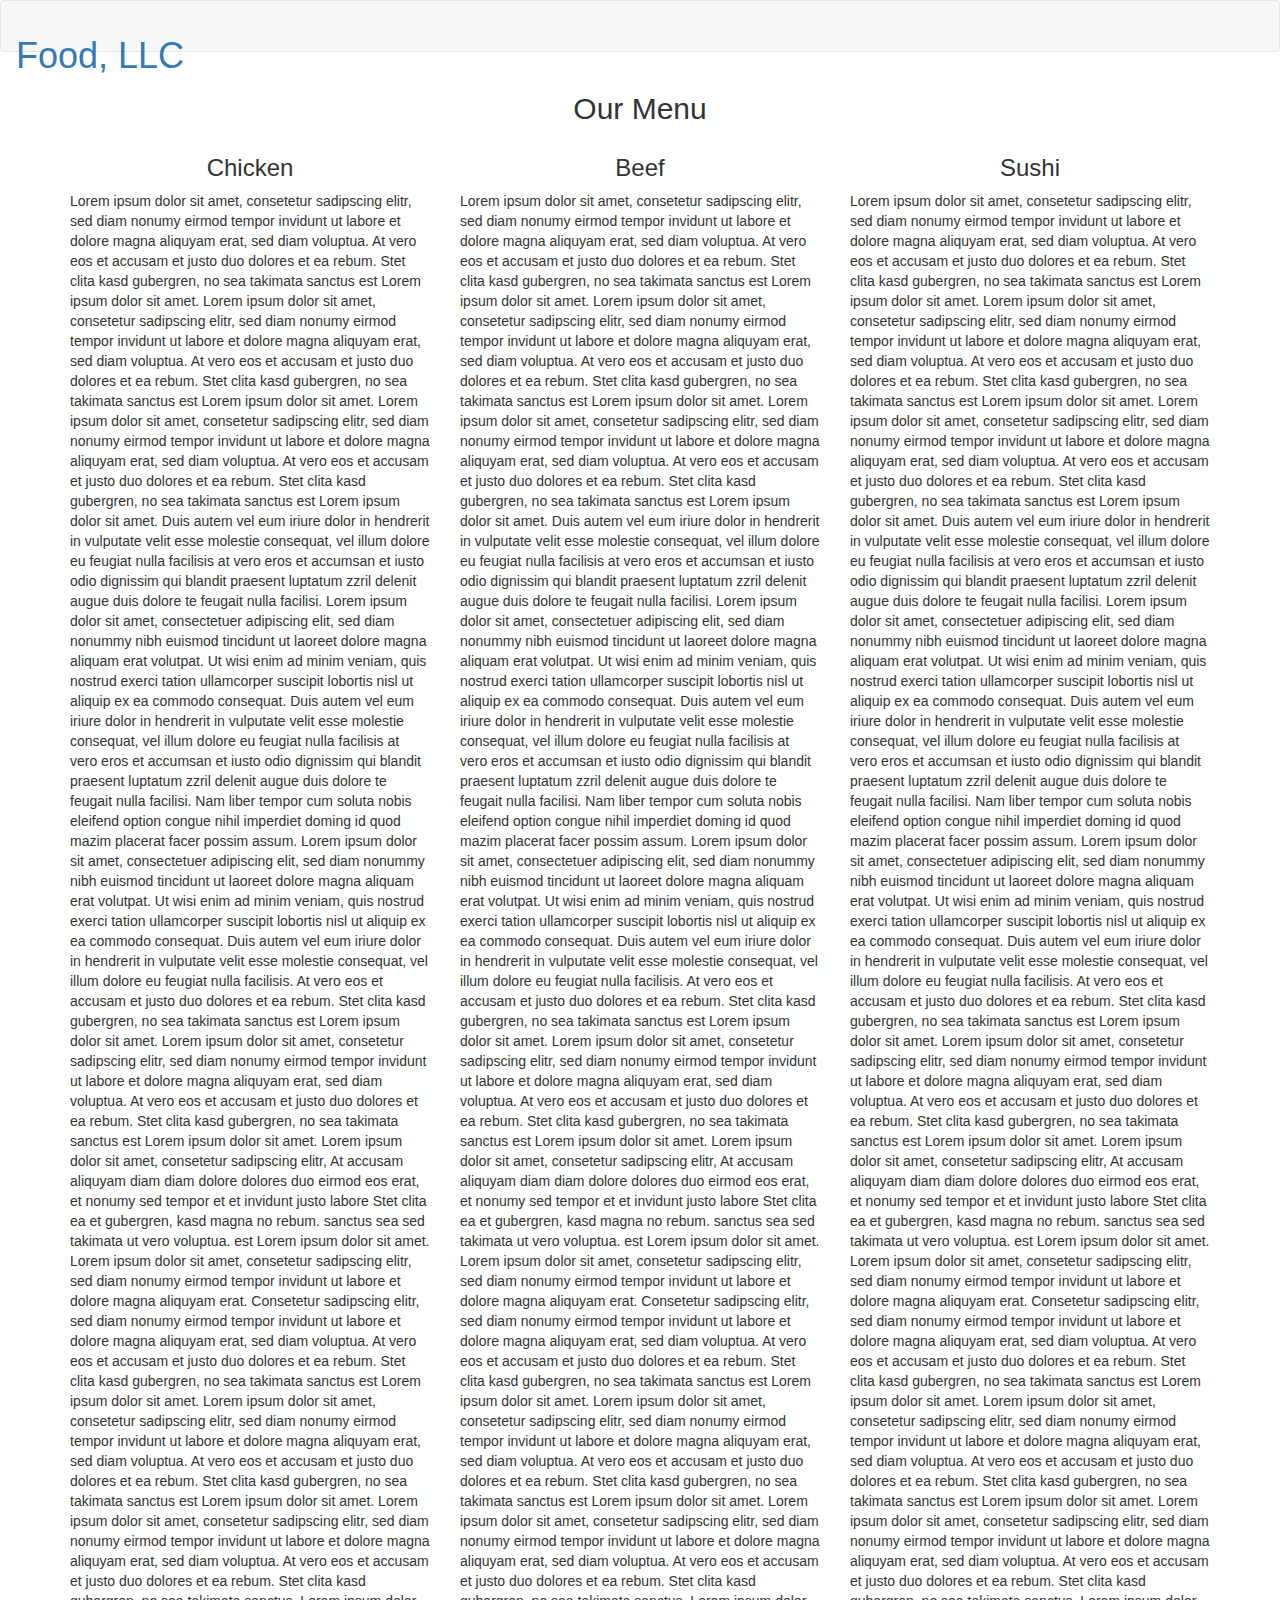
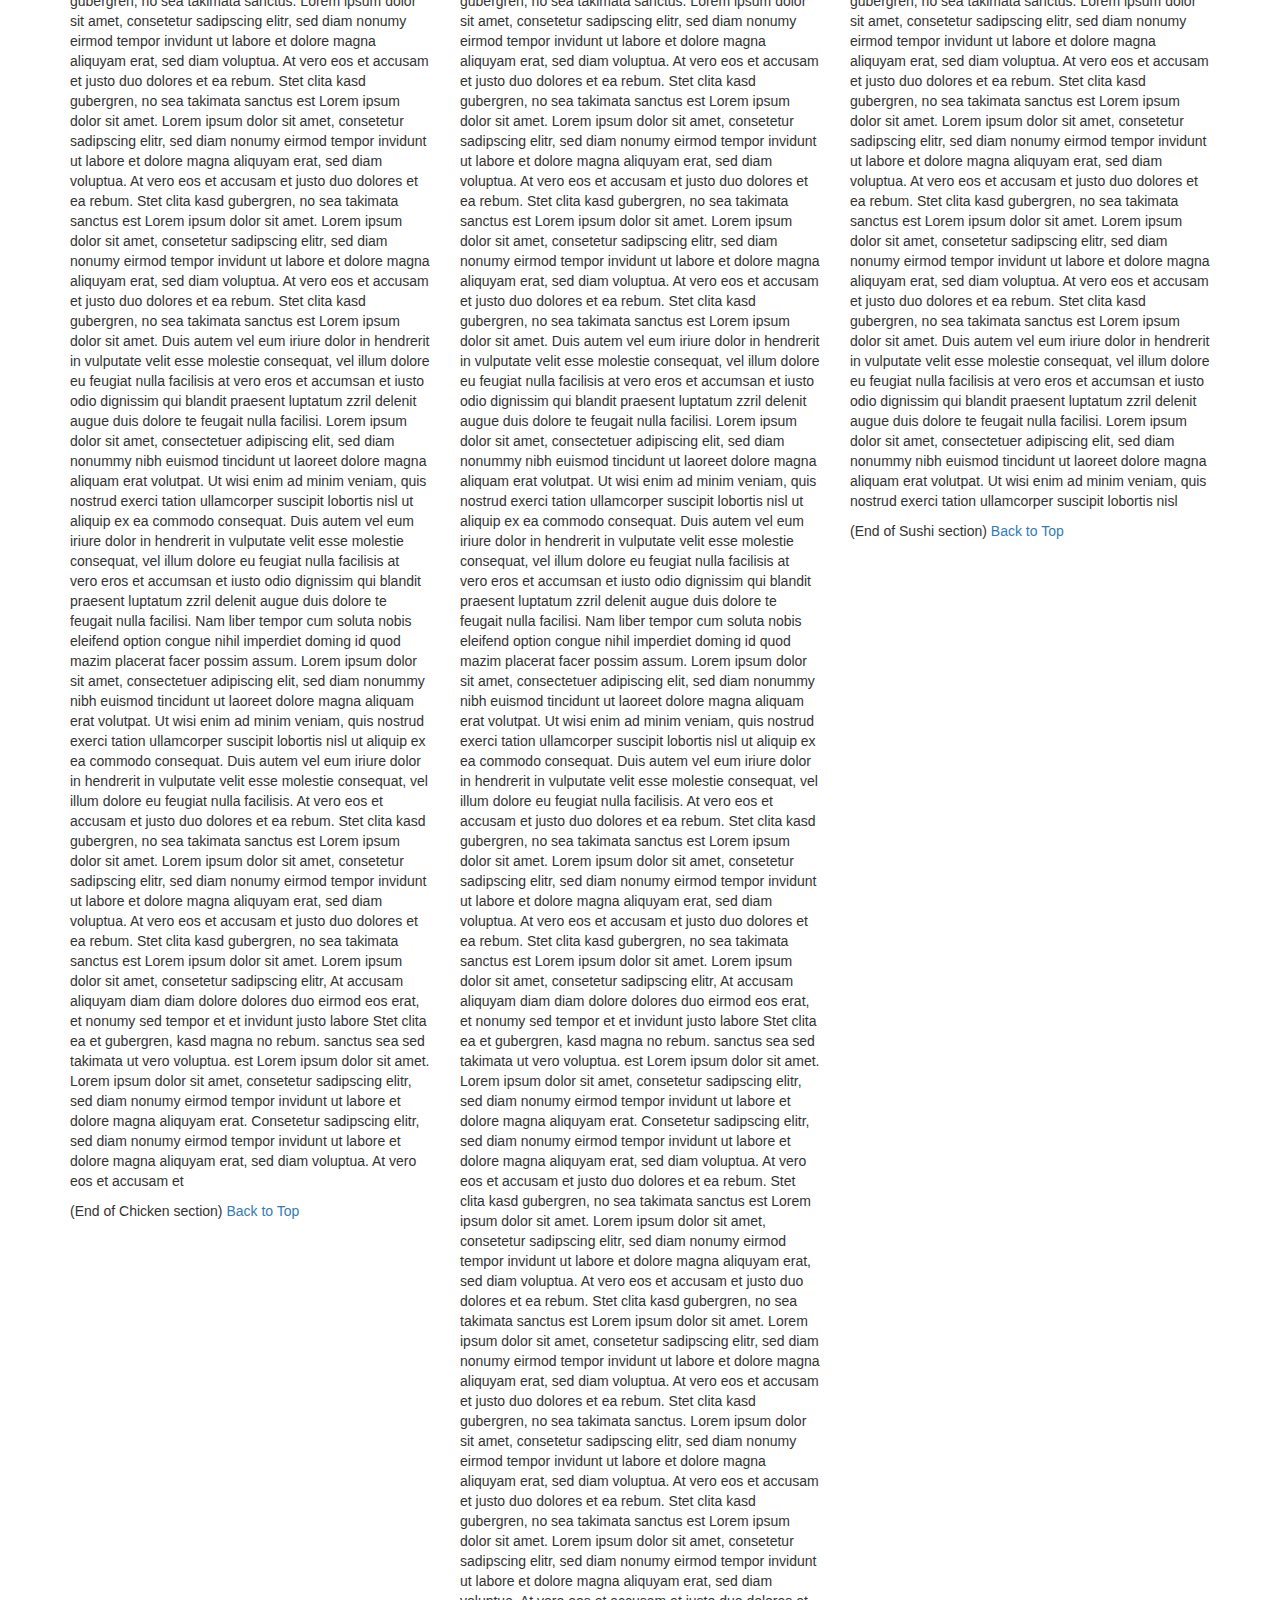
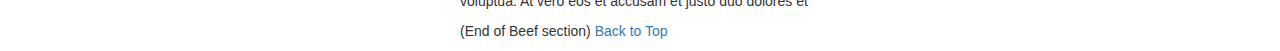
==== commit e58df059: "m" ====
--- a/mod3_solution/index.html
+++ b/mod3_solution/index.html
@@ -11,7 +11,12 @@
     <link href="https://fonts.googleapis.com/css?family=Source+Sans+Pro" rel="stylesheet">
     <link href="https://fonts.googleapis.com/css?family=Abril+Fatface" rel="stylesheet">
 
-    
+    <!-- HTML5 shim and Respond.js for IE8 support of HTML5 elements and media queries -->
+    <!-- WARNING: Respond.js doesn't work if you view the page via file:// -->
+    <!--[if lt IE 9]>
+      <script src="https://oss.maxcdn.com/html5shiv/3.7.2/html5shiv.min.js"></script>
+      <script src="https://oss.maxcdn.com/respond/1.4.2/respond.min.js"></script>
+    <![endif]-->
 </head>
 
 <body>
@@ -56,9 +61,38 @@
                     <section>
                         <h3 class="text-center">Chicken</h3>
                         <p>
-                            The chicken (Gallus gallus domesticus) is a type of domesticated fowl, a subspecies of the red junglefowl. It is one of the most common and widespread domestic animals, with a total population of more than 19 billion as of 2011. There are more chickens in the world than any other bird or domesticated fowl.[1] Humans keep chickens primarily as a source of food (consuming both their meat and eggs) and, less commonly, as pets. Originally raised for cockfighting or for special ceremonies, chickens were not kept for food until the Hellenistic period (4th–2nd centuries BC).[2][3]
-
-Genetic studies have pointed to multiple maternal origins in South Asia, Southeast Asia, and East Asia,[4] but with the clade found in the Americas, Europe, the Middle East and Africa originating in the Indian subcontinent. From ancient India, the domesticated chicken spread to Lydia in western Asia Minor, and to Greece by the 5th century BC.[5] Fowl had been known in Egypt since the mid-15th century BC, with the "bird that gives birth every day" having come to Egypt from the land between Syria and Shinar, Babylonia, according to the annals of Thutmose III.[6][7][8] The chicken used for regular egg and meat production worldwide are corn-ply Broilers with white feathers, yellowish skin and faster growth rate invented in United States of America
+                            Lorem ipsum dolor sit amet, consetetur sadipscing elitr, sed diam nonumy eirmod tempor invidunt ut labore et dolore magna aliquyam erat, sed diam voluptua. At vero eos et accusam et justo duo dolores et ea rebum. Stet clita kasd gubergren, no sea takimata
+                            sanctus est Lorem ipsum dolor sit amet. Lorem ipsum dolor sit amet, consetetur sadipscing elitr, sed diam nonumy eirmod tempor invidunt ut labore et dolore magna aliquyam erat, sed diam voluptua. At vero eos et accusam et justo
+                            duo dolores et ea rebum. Stet clita kasd gubergren, no sea takimata sanctus est Lorem ipsum dolor sit amet. Lorem ipsum dolor sit amet, consetetur sadipscing elitr, sed diam nonumy eirmod tempor invidunt ut labore et dolore
+                            magna aliquyam erat, sed diam voluptua. At vero eos et accusam et justo duo dolores et ea rebum. Stet clita kasd gubergren, no sea takimata sanctus est Lorem ipsum dolor sit amet. Duis autem vel eum iriure dolor in hendrerit
+                            in vulputate velit esse molestie consequat, vel illum dolore eu feugiat nulla facilisis at vero eros et accumsan et iusto odio dignissim qui blandit praesent luptatum zzril delenit augue duis dolore te feugait nulla facilisi.
+                            Lorem ipsum dolor sit amet, consectetuer adipiscing elit, sed diam nonummy nibh euismod tincidunt ut laoreet dolore magna aliquam erat volutpat. Ut wisi enim ad minim veniam, quis nostrud exerci tation ullamcorper suscipit
+                            lobortis nisl ut aliquip ex ea commodo consequat. Duis autem vel eum iriure dolor in hendrerit in vulputate velit esse molestie consequat, vel illum dolore eu feugiat nulla facilisis at vero eros et accumsan et iusto odio dignissim
+                            qui blandit praesent luptatum zzril delenit augue duis dolore te feugait nulla facilisi. Nam liber tempor cum soluta nobis eleifend option congue nihil imperdiet doming id quod mazim placerat facer possim assum. Lorem ipsum
+                            dolor sit amet, consectetuer adipiscing elit, sed diam nonummy nibh euismod tincidunt ut laoreet dolore magna aliquam erat volutpat. Ut wisi enim ad minim veniam, quis nostrud exerci tation ullamcorper suscipit lobortis nisl
+                            ut aliquip ex ea commodo consequat. Duis autem vel eum iriure dolor in hendrerit in vulputate velit esse molestie consequat, vel illum dolore eu feugiat nulla facilisis. At vero eos et accusam et justo duo dolores et ea rebum.
+                            Stet clita kasd gubergren, no sea takimata sanctus est Lorem ipsum dolor sit amet. Lorem ipsum dolor sit amet, consetetur sadipscing elitr, sed diam nonumy eirmod tempor invidunt ut labore et dolore magna aliquyam erat, sed
+                            diam voluptua. At vero eos et accusam et justo duo dolores et ea rebum. Stet clita kasd gubergren, no sea takimata sanctus est Lorem ipsum dolor sit amet. Lorem ipsum dolor sit amet, consetetur sadipscing elitr, At accusam
+                            aliquyam diam diam dolore dolores duo eirmod eos erat, et nonumy sed tempor et et invidunt justo labore Stet clita ea et gubergren, kasd magna no rebum. sanctus sea sed takimata ut vero voluptua. est Lorem ipsum dolor sit amet.
+                            Lorem ipsum dolor sit amet, consetetur sadipscing elitr, sed diam nonumy eirmod tempor invidunt ut labore et dolore magna aliquyam erat. Consetetur sadipscing elitr, sed diam nonumy eirmod tempor invidunt ut labore et dolore
+                            magna aliquyam erat, sed diam voluptua. At vero eos et accusam et justo duo dolores et ea rebum. Stet clita kasd gubergren, no sea takimata sanctus est Lorem ipsum dolor sit amet. Lorem ipsum dolor sit amet, consetetur sadipscing
+                            elitr, sed diam nonumy eirmod tempor invidunt ut labore et dolore magna aliquyam erat, sed diam voluptua. At vero eos et accusam et justo duo dolores et ea rebum. Stet clita kasd gubergren, no sea takimata sanctus est Lorem
+                            ipsum dolor sit amet. Lorem ipsum dolor sit amet, consetetur sadipscing elitr, sed diam nonumy eirmod tempor invidunt ut labore et dolore magna aliquyam erat, sed diam voluptua. At vero eos et accusam et justo duo dolores et
+                            ea rebum. Stet clita kasd gubergren, no sea takimata sanctus. Lorem ipsum dolor sit amet, consetetur sadipscing elitr, sed diam nonumy eirmod tempor invidunt ut labore et dolore magna aliquyam erat, sed diam voluptua. At vero
+                            eos et accusam et justo duo dolores et ea rebum. Stet clita kasd gubergren, no sea takimata sanctus est Lorem ipsum dolor sit amet. Lorem ipsum dolor sit amet, consetetur sadipscing elitr, sed diam nonumy eirmod tempor invidunt
+                            ut labore et dolore magna aliquyam erat, sed diam voluptua. At vero eos et accusam et justo duo dolores et ea rebum. Stet clita kasd gubergren, no sea takimata sanctus est Lorem ipsum dolor sit amet. Lorem ipsum dolor sit amet,
+                            consetetur sadipscing elitr, sed diam nonumy eirmod tempor invidunt ut labore et dolore magna aliquyam erat, sed diam voluptua. At vero eos et accusam et justo duo dolores et ea rebum. Stet clita kasd gubergren, no sea takimata
+                            sanctus est Lorem ipsum dolor sit amet. Duis autem vel eum iriure dolor in hendrerit in vulputate velit esse molestie consequat, vel illum dolore eu feugiat nulla facilisis at vero eros et accumsan et iusto odio dignissim qui
+                            blandit praesent luptatum zzril delenit augue duis dolore te feugait nulla facilisi. Lorem ipsum dolor sit amet, consectetuer adipiscing elit, sed diam nonummy nibh euismod tincidunt ut laoreet dolore magna aliquam erat volutpat.
+                            Ut wisi enim ad minim veniam, quis nostrud exerci tation ullamcorper suscipit lobortis nisl ut aliquip ex ea commodo consequat. Duis autem vel eum iriure dolor in hendrerit in vulputate velit esse molestie consequat, vel illum
+                            dolore eu feugiat nulla facilisis at vero eros et accumsan et iusto odio dignissim qui blandit praesent luptatum zzril delenit augue duis dolore te feugait nulla facilisi. Nam liber tempor cum soluta nobis eleifend option congue
+                            nihil imperdiet doming id quod mazim placerat facer possim assum. Lorem ipsum dolor sit amet, consectetuer adipiscing elit, sed diam nonummy nibh euismod tincidunt ut laoreet dolore magna aliquam erat volutpat. Ut wisi enim
+                            ad minim veniam, quis nostrud exerci tation ullamcorper suscipit lobortis nisl ut aliquip ex ea commodo consequat. Duis autem vel eum iriure dolor in hendrerit in vulputate velit esse molestie consequat, vel illum dolore eu
+                            feugiat nulla facilisis. At vero eos et accusam et justo duo dolores et ea rebum. Stet clita kasd gubergren, no sea takimata sanctus est Lorem ipsum dolor sit amet. Lorem ipsum dolor sit amet, consetetur sadipscing elitr, sed
+                            diam nonumy eirmod tempor invidunt ut labore et dolore magna aliquyam erat, sed diam voluptua. At vero eos et accusam et justo duo dolores et ea rebum. Stet clita kasd gubergren, no sea takimata sanctus est Lorem ipsum dolor
+                            sit amet. Lorem ipsum dolor sit amet, consetetur sadipscing elitr, At accusam aliquyam diam diam dolore dolores duo eirmod eos erat, et nonumy sed tempor et et invidunt justo labore Stet clita ea et gubergren, kasd magna no
+                            rebum. sanctus sea sed takimata ut vero voluptua. est Lorem ipsum dolor sit amet. Lorem ipsum dolor sit amet, consetetur sadipscing elitr, sed diam nonumy eirmod tempor invidunt ut labore et dolore magna aliquyam erat. Consetetur
+                            sadipscing elitr, sed diam nonumy eirmod tempor invidunt ut labore et dolore magna aliquyam erat, sed diam voluptua. At vero eos et accusam et
                         </p>
                         <p>
                             (End of Chicken section) <a href="#top-heading">Back to Top</a>
@@ -71,9 +105,43 @@
                     <section>
                         <h3 class="text-center">Beef</h3>
                         <p>
-                           Beef is the culinary name for meat from cattle, particularly skeletal muscle. Humans have been eating beef since prehistoric times.[1] Beef is a source of high-quality protein and nutrients.[2]
-
-Beef skeletal muscle meat can be used as is by merely cutting into certain parts roasts, short ribs or steak (filet mignon, sirloin steak, rump steak, rib steak, rib eye steak, hanger steak, etc.), while other cuts are processed (corned beef or beef jerky). Trimmings, on the other hand, are usually mixed with meat from older, leaner (therefore tougher) cattle, are ground, minced or used in sausages. The blood is used in some varieties called blood sausage. Other parts that are eaten include other muscles and offal, such as the oxtail, liver, tongue, tripe from the reticulum or rumen, glands (particularly the pancreas and thymus, referred to as sweetbread), the heart, the brain (although forbidden where there is a danger of bovine spongiform encephalopathy, BSE, commonly referred to as mad cow disease), the kidneys, and the tender testicles of the bull (known in the United States as calf fries, prairie oysters, or Rocky Mountain oysters). Some intestines are cooked and eaten as is[3], but are more often cleaned and used as natural sausage casings. The bones are used for making beef stock.
+                            Lorem ipsum dolor sit amet, consetetur sadipscing elitr, sed diam nonumy eirmod tempor invidunt ut labore et dolore magna aliquyam erat, sed diam voluptua. At vero eos et accusam et justo duo dolores et ea rebum. Stet clita kasd gubergren, no sea takimata
+                            sanctus est Lorem ipsum dolor sit amet. Lorem ipsum dolor sit amet, consetetur sadipscing elitr, sed diam nonumy eirmod tempor invidunt ut labore et dolore magna aliquyam erat, sed diam voluptua. At vero eos et accusam et justo
+                            duo dolores et ea rebum. Stet clita kasd gubergren, no sea takimata sanctus est Lorem ipsum dolor sit amet. Lorem ipsum dolor sit amet, consetetur sadipscing elitr, sed diam nonumy eirmod tempor invidunt ut labore et dolore
+                            magna aliquyam erat, sed diam voluptua. At vero eos et accusam et justo duo dolores et ea rebum. Stet clita kasd gubergren, no sea takimata sanctus est Lorem ipsum dolor sit amet. Duis autem vel eum iriure dolor in hendrerit
+                            in vulputate velit esse molestie consequat, vel illum dolore eu feugiat nulla facilisis at vero eros et accumsan et iusto odio dignissim qui blandit praesent luptatum zzril delenit augue duis dolore te feugait nulla facilisi.
+                            Lorem ipsum dolor sit amet, consectetuer adipiscing elit, sed diam nonummy nibh euismod tincidunt ut laoreet dolore magna aliquam erat volutpat. Ut wisi enim ad minim veniam, quis nostrud exerci tation ullamcorper suscipit
+                            lobortis nisl ut aliquip ex ea commodo consequat. Duis autem vel eum iriure dolor in hendrerit in vulputate velit esse molestie consequat, vel illum dolore eu feugiat nulla facilisis at vero eros et accumsan et iusto odio dignissim
+                            qui blandit praesent luptatum zzril delenit augue duis dolore te feugait nulla facilisi. Nam liber tempor cum soluta nobis eleifend option congue nihil imperdiet doming id quod mazim placerat facer possim assum. Lorem ipsum
+                            dolor sit amet, consectetuer adipiscing elit, sed diam nonummy nibh euismod tincidunt ut laoreet dolore magna aliquam erat volutpat. Ut wisi enim ad minim veniam, quis nostrud exerci tation ullamcorper suscipit lobortis nisl
+                            ut aliquip ex ea commodo consequat. Duis autem vel eum iriure dolor in hendrerit in vulputate velit esse molestie consequat, vel illum dolore eu feugiat nulla facilisis. At vero eos et accusam et justo duo dolores et ea rebum.
+                            Stet clita kasd gubergren, no sea takimata sanctus est Lorem ipsum dolor sit amet. Lorem ipsum dolor sit amet, consetetur sadipscing elitr, sed diam nonumy eirmod tempor invidunt ut labore et dolore magna aliquyam erat, sed
+                            diam voluptua. At vero eos et accusam et justo duo dolores et ea rebum. Stet clita kasd gubergren, no sea takimata sanctus est Lorem ipsum dolor sit amet. Lorem ipsum dolor sit amet, consetetur sadipscing elitr, At accusam
+                            aliquyam diam diam dolore dolores duo eirmod eos erat, et nonumy sed tempor et et invidunt justo labore Stet clita ea et gubergren, kasd magna no rebum. sanctus sea sed takimata ut vero voluptua. est Lorem ipsum dolor sit amet.
+                            Lorem ipsum dolor sit amet, consetetur sadipscing elitr, sed diam nonumy eirmod tempor invidunt ut labore et dolore magna aliquyam erat. Consetetur sadipscing elitr, sed diam nonumy eirmod tempor invidunt ut labore et dolore
+                            magna aliquyam erat, sed diam voluptua. At vero eos et accusam et justo duo dolores et ea rebum. Stet clita kasd gubergren, no sea takimata sanctus est Lorem ipsum dolor sit amet. Lorem ipsum dolor sit amet, consetetur sadipscing
+                            elitr, sed diam nonumy eirmod tempor invidunt ut labore et dolore magna aliquyam erat, sed diam voluptua. At vero eos et accusam et justo duo dolores et ea rebum. Stet clita kasd gubergren, no sea takimata sanctus est Lorem
+                            ipsum dolor sit amet. Lorem ipsum dolor sit amet, consetetur sadipscing elitr, sed diam nonumy eirmod tempor invidunt ut labore et dolore magna aliquyam erat, sed diam voluptua. At vero eos et accusam et justo duo dolores et
+                            ea rebum. Stet clita kasd gubergren, no sea takimata sanctus. Lorem ipsum dolor sit amet, consetetur sadipscing elitr, sed diam nonumy eirmod tempor invidunt ut labore et dolore magna aliquyam erat, sed diam voluptua. At vero
+                            eos et accusam et justo duo dolores et ea rebum. Stet clita kasd gubergren, no sea takimata sanctus est Lorem ipsum dolor sit amet. Lorem ipsum dolor sit amet, consetetur sadipscing elitr, sed diam nonumy eirmod tempor invidunt
+                            ut labore et dolore magna aliquyam erat, sed diam voluptua. At vero eos et accusam et justo duo dolores et ea rebum. Stet clita kasd gubergren, no sea takimata sanctus est Lorem ipsum dolor sit amet. Lorem ipsum dolor sit amet,
+                            consetetur sadipscing elitr, sed diam nonumy eirmod tempor invidunt ut labore et dolore magna aliquyam erat, sed diam voluptua. At vero eos et accusam et justo duo dolores et ea rebum. Stet clita kasd gubergren, no sea takimata
+                            sanctus est Lorem ipsum dolor sit amet. Duis autem vel eum iriure dolor in hendrerit in vulputate velit esse molestie consequat, vel illum dolore eu feugiat nulla facilisis at vero eros et accumsan et iusto odio dignissim qui
+                            blandit praesent luptatum zzril delenit augue duis dolore te feugait nulla facilisi. Lorem ipsum dolor sit amet, consectetuer adipiscing elit, sed diam nonummy nibh euismod tincidunt ut laoreet dolore magna aliquam erat volutpat.
+                            Ut wisi enim ad minim veniam, quis nostrud exerci tation ullamcorper suscipit lobortis nisl ut aliquip ex ea commodo consequat. Duis autem vel eum iriure dolor in hendrerit in vulputate velit esse molestie consequat, vel illum
+                            dolore eu feugiat nulla facilisis at vero eros et accumsan et iusto odio dignissim qui blandit praesent luptatum zzril delenit augue duis dolore te feugait nulla facilisi. Nam liber tempor cum soluta nobis eleifend option congue
+                            nihil imperdiet doming id quod mazim placerat facer possim assum. Lorem ipsum dolor sit amet, consectetuer adipiscing elit, sed diam nonummy nibh euismod tincidunt ut laoreet dolore magna aliquam erat volutpat. Ut wisi enim
+                            ad minim veniam, quis nostrud exerci tation ullamcorper suscipit lobortis nisl ut aliquip ex ea commodo consequat. Duis autem vel eum iriure dolor in hendrerit in vulputate velit esse molestie consequat, vel illum dolore eu
+                            feugiat nulla facilisis. At vero eos et accusam et justo duo dolores et ea rebum. Stet clita kasd gubergren, no sea takimata sanctus est Lorem ipsum dolor sit amet. Lorem ipsum dolor sit amet, consetetur sadipscing elitr, sed
+                            diam nonumy eirmod tempor invidunt ut labore et dolore magna aliquyam erat, sed diam voluptua. At vero eos et accusam et justo duo dolores et ea rebum. Stet clita kasd gubergren, no sea takimata sanctus est Lorem ipsum dolor
+                            sit amet. Lorem ipsum dolor sit amet, consetetur sadipscing elitr, At accusam aliquyam diam diam dolore dolores duo eirmod eos erat, et nonumy sed tempor et et invidunt justo labore Stet clita ea et gubergren, kasd magna no
+                            rebum. sanctus sea sed takimata ut vero voluptua. est Lorem ipsum dolor sit amet. Lorem ipsum dolor sit amet, consetetur sadipscing elitr, sed diam nonumy eirmod tempor invidunt ut labore et dolore magna aliquyam erat. Consetetur
+                            sadipscing elitr, sed diam nonumy eirmod tempor invidunt ut labore et dolore magna aliquyam erat, sed diam voluptua. At vero eos et accusam et justo duo dolores et ea rebum. Stet clita kasd gubergren, no sea takimata sanctus
+                            est Lorem ipsum dolor sit amet. Lorem ipsum dolor sit amet, consetetur sadipscing elitr, sed diam nonumy eirmod tempor invidunt ut labore et dolore magna aliquyam erat, sed diam voluptua. At vero eos et accusam et justo duo
+                            dolores et ea rebum. Stet clita kasd gubergren, no sea takimata sanctus est Lorem ipsum dolor sit amet. Lorem ipsum dolor sit amet, consetetur sadipscing elitr, sed diam nonumy eirmod tempor invidunt ut labore et dolore magna
+                            aliquyam erat, sed diam voluptua. At vero eos et accusam et justo duo dolores et ea rebum. Stet clita kasd gubergren, no sea takimata sanctus. Lorem ipsum dolor sit amet, consetetur sadipscing elitr, sed diam nonumy eirmod
+                            tempor invidunt ut labore et dolore magna aliquyam erat, sed diam voluptua. At vero eos et accusam et justo duo dolores et ea rebum. Stet clita kasd gubergren, no sea takimata sanctus est Lorem ipsum dolor sit amet. Lorem ipsum
+                            dolor sit amet, consetetur sadipscing elitr, sed diam nonumy eirmod tempor invidunt ut labore et dolore magna aliquyam erat, sed diam voluptua. At vero eos et accusam et justo duo dolores et
                         </p>
                         <p>
                             (End of Beef section) <a href="#top-heading">Back to Top</a>
@@ -87,11 +155,30 @@
                     <section>
                         <h3 class="text-center">Sushi</h3>
                         <p>
-                            Sushi (すし, 寿司, 鮨, pronounced [sɯꜜɕi] or [sɯɕiꜜ]) is a Japanese dish of prepared vinegared rice (鮨飯 sushi-meshi), usually with some sugar and salt, accompanying a variety of ingredients (ネタ neta), such as seafood, vegetables, and occasionally tropical fruits. Styles of sushi and its presentation vary widely, but the one key ingredient is "sushi rice", also referred to as shari (しゃり), or sumeshi (酢飯). The term sushi is no longer used in its original context; it literally means "sour-tasting".
-
-Sushi is traditionally made with medium-grain white rice, though it can be prepared with brown rice or short-grain rice. It is very often prepared with seafood, such as calamari, eel, yellowtail, salmon, tuna or imitation crab meat. Many types of sushi are vegetarian. It is often served with pickled ginger (gari), wasabi, and soy sauce. Daikon radish or pickled daikon (takuan) are popular garnishments for the dish.
-
-Sushi is sometimes confused with sashimi, a related dish in Japanese cuisine that consists of thinly sliced raw fish, or occasionally meat, and an optional serving of rice.
+                            Lorem ipsum dolor sit amet, consetetur sadipscing elitr, sed diam nonumy eirmod tempor invidunt ut labore et dolore magna aliquyam erat, sed diam voluptua. At vero eos et accusam et justo duo dolores et ea rebum. Stet clita kasd gubergren, no sea takimata
+                            sanctus est Lorem ipsum dolor sit amet. Lorem ipsum dolor sit amet, consetetur sadipscing elitr, sed diam nonumy eirmod tempor invidunt ut labore et dolore magna aliquyam erat, sed diam voluptua. At vero eos et accusam et justo
+                            duo dolores et ea rebum. Stet clita kasd gubergren, no sea takimata sanctus est Lorem ipsum dolor sit amet. Lorem ipsum dolor sit amet, consetetur sadipscing elitr, sed diam nonumy eirmod tempor invidunt ut labore et dolore
+                            magna aliquyam erat, sed diam voluptua. At vero eos et accusam et justo duo dolores et ea rebum. Stet clita kasd gubergren, no sea takimata sanctus est Lorem ipsum dolor sit amet. Duis autem vel eum iriure dolor in hendrerit
+                            in vulputate velit esse molestie consequat, vel illum dolore eu feugiat nulla facilisis at vero eros et accumsan et iusto odio dignissim qui blandit praesent luptatum zzril delenit augue duis dolore te feugait nulla facilisi.
+                            Lorem ipsum dolor sit amet, consectetuer adipiscing elit, sed diam nonummy nibh euismod tincidunt ut laoreet dolore magna aliquam erat volutpat. Ut wisi enim ad minim veniam, quis nostrud exerci tation ullamcorper suscipit
+                            lobortis nisl ut aliquip ex ea commodo consequat. Duis autem vel eum iriure dolor in hendrerit in vulputate velit esse molestie consequat, vel illum dolore eu feugiat nulla facilisis at vero eros et accumsan et iusto odio dignissim
+                            qui blandit praesent luptatum zzril delenit augue duis dolore te feugait nulla facilisi. Nam liber tempor cum soluta nobis eleifend option congue nihil imperdiet doming id quod mazim placerat facer possim assum. Lorem ipsum
+                            dolor sit amet, consectetuer adipiscing elit, sed diam nonummy nibh euismod tincidunt ut laoreet dolore magna aliquam erat volutpat. Ut wisi enim ad minim veniam, quis nostrud exerci tation ullamcorper suscipit lobortis nisl
+                            ut aliquip ex ea commodo consequat. Duis autem vel eum iriure dolor in hendrerit in vulputate velit esse molestie consequat, vel illum dolore eu feugiat nulla facilisis. At vero eos et accusam et justo duo dolores et ea rebum.
+                            Stet clita kasd gubergren, no sea takimata sanctus est Lorem ipsum dolor sit amet. Lorem ipsum dolor sit amet, consetetur sadipscing elitr, sed diam nonumy eirmod tempor invidunt ut labore et dolore magna aliquyam erat, sed
+                            diam voluptua. At vero eos et accusam et justo duo dolores et ea rebum. Stet clita kasd gubergren, no sea takimata sanctus est Lorem ipsum dolor sit amet. Lorem ipsum dolor sit amet, consetetur sadipscing elitr, At accusam
+                            aliquyam diam diam dolore dolores duo eirmod eos erat, et nonumy sed tempor et et invidunt justo labore Stet clita ea et gubergren, kasd magna no rebum. sanctus sea sed takimata ut vero voluptua. est Lorem ipsum dolor sit amet.
+                            Lorem ipsum dolor sit amet, consetetur sadipscing elitr, sed diam nonumy eirmod tempor invidunt ut labore et dolore magna aliquyam erat. Consetetur sadipscing elitr, sed diam nonumy eirmod tempor invidunt ut labore et dolore
+                            magna aliquyam erat, sed diam voluptua. At vero eos et accusam et justo duo dolores et ea rebum. Stet clita kasd gubergren, no sea takimata sanctus est Lorem ipsum dolor sit amet. Lorem ipsum dolor sit amet, consetetur sadipscing
+                            elitr, sed diam nonumy eirmod tempor invidunt ut labore et dolore magna aliquyam erat, sed diam voluptua. At vero eos et accusam et justo duo dolores et ea rebum. Stet clita kasd gubergren, no sea takimata sanctus est Lorem
+                            ipsum dolor sit amet. Lorem ipsum dolor sit amet, consetetur sadipscing elitr, sed diam nonumy eirmod tempor invidunt ut labore et dolore magna aliquyam erat, sed diam voluptua. At vero eos et accusam et justo duo dolores et
+                            ea rebum. Stet clita kasd gubergren, no sea takimata sanctus. Lorem ipsum dolor sit amet, consetetur sadipscing elitr, sed diam nonumy eirmod tempor invidunt ut labore et dolore magna aliquyam erat, sed diam voluptua. At vero
+                            eos et accusam et justo duo dolores et ea rebum. Stet clita kasd gubergren, no sea takimata sanctus est Lorem ipsum dolor sit amet. Lorem ipsum dolor sit amet, consetetur sadipscing elitr, sed diam nonumy eirmod tempor invidunt
+                            ut labore et dolore magna aliquyam erat, sed diam voluptua. At vero eos et accusam et justo duo dolores et ea rebum. Stet clita kasd gubergren, no sea takimata sanctus est Lorem ipsum dolor sit amet. Lorem ipsum dolor sit amet,
+                            consetetur sadipscing elitr, sed diam nonumy eirmod tempor invidunt ut labore et dolore magna aliquyam erat, sed diam voluptua. At vero eos et accusam et justo duo dolores et ea rebum. Stet clita kasd gubergren, no sea takimata
+                            sanctus est Lorem ipsum dolor sit amet. Duis autem vel eum iriure dolor in hendrerit in vulputate velit esse molestie consequat, vel illum dolore eu feugiat nulla facilisis at vero eros et accumsan et iusto odio dignissim qui
+                            blandit praesent luptatum zzril delenit augue duis dolore te feugait nulla facilisi. Lorem ipsum dolor sit amet, consectetuer adipiscing elit, sed diam nonummy nibh euismod tincidunt ut laoreet dolore magna aliquam erat volutpat.
+                            Ut wisi enim ad minim veniam, quis nostrud exerci tation ullamcorper suscipit lobortis nisl
                         </p>
                         <p>
                             (End of Sushi section) <a href="#top-heading">Back to Top</a>
@@ -99,16 +186,17 @@
                     </section>
                 </div>
             </div>
-           
+            <!-- <div class="clearfix visible-lg-block"></div> -->
         </div>
     </div>
     <div class="clearfix visible-lg-block"></div>
 
 
-   
+    <!-- jQuery (Bootstrap JS plugins depend on it) -->
     <script src="js/jquery-3.1.1.min.js"></script>
     <script src="js/bootstrap.min.js"></script>
-   
+    <!-- <script src="js/script.js"></script> -->
+
 </body>
 
 </html>